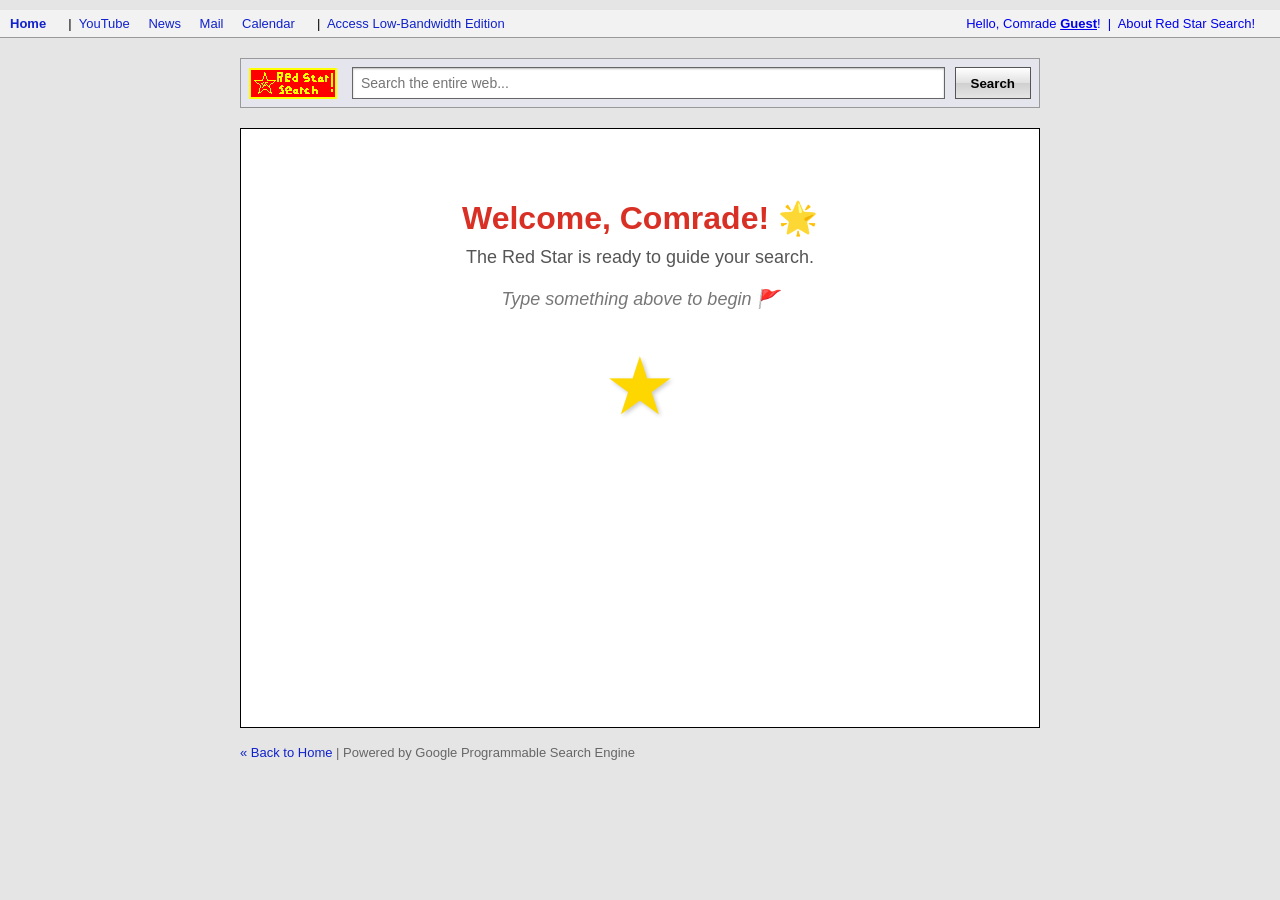
==== results.html @ b52d4800 "Version 1.0 Import Red Star Search codebase  - Imported project structure - Imported Google CSE inte" ====
<!DOCTYPE html>
<html>
<head>
    <meta charset="UTF-8" />
    <title>Glorious Web Search</title>
    <link rel="stylesheet" href="CSS+Js/style.css" />
    <link rel="icon" href="favicon.ico" type="image/x-icon" />
    <link rel="shortcut icon" href="favicon.ico" type="image/x-icon" />    
</head>
<body bgcolor="#e5e5e5">
<div class="topbar">
  <a href="index.html" style="font-weight: bolder;">Home</a>
  &nbsp;|&nbsp;
  <a href="https://www.youtube.com" target="_blank">YouTube</a>
  <a href="https://news.google.com" target="_blank">News</a>
  <a href="https://mail.google.com" target="_blank">Mail</a>
  <a href="https://calendar.google.com" target="_blank">Calendar</a>
  &nbsp;|&nbsp;
  <a href="https://red-star-search.onrender.com" target="_blank">Access Low-Bandwidth Edition</a>
  <span class="topbar-right" style="color:#0000EE">
  Hello, Comrade <span id="usernameDisplay">Guest</span>!
  &nbsp;|&nbsp;
  <a href="about.html">About Red Star Search!</a>
</span>
</div>
<center>
    <!-- Bảng chính bao quanh toàn bộ nội dung 800px -->
    <table width="800" border="0" cellpadding="0" cellspacing="0" style="margin-top: 20px;">
        
        <!-- HÀNG 1: THANH SEARCH XÁM -->
        <tr>
            <td>
                <div class="legacy-search-container">
                    <form action="results.html" method="get" style="margin: 0; padding: 0;">
                        <input type="hidden" name="cx" value="c5ed00b64fd0146ff">
                        <table width="100%" border="0" cellspacing="0" cellpadding="0">
                            <tr>
                                <td width="1" style="padding-right: 15px;">
                                    <a href="index.html">
                                        <img src="imgs/badge.png" border="0" alt="Logo" style="display: block;">
                                    </a>
                                </td>
                                <td>
                                    <input type="text" name="q" class="legacy-input" placeholder="Search the entire web...">
                                </td>
                                <td width="1" style="padding-left: 10px;">
                                    <input type="submit" value="Search" class="legacy-glossy-button">
                                </td>
                            </tr>
                        </table>
                    </form>
                </div>
            </td>
        </tr>

        <!-- HÀNG 2: VIỀN ĐEN KẾT QUẢ -->
        <tr>
            <td style="padding-top: 10px;">
                <div class="results-border-box">
                    <script async src="https://cse.google.com/cse.js?cx=c5ed00b64fd0146ff"></script>
                    <div class="gcse-searchresults-only"></div>
                </div>
            </td>
        </tr>

        <!-- HÀNG 3: FOOTER -->
        <tr>
            <td style="padding-top: 15px; text-align: left;">
                <font face="Arial" size="2" color="#666">
                    <a href="index.html" style="color: #1122cc; text-decoration: none;">« Back to Home</a> | 
                    Powered by Google Programmable Search Engine
                </font>
            </td>
        </tr>
    </table>
</center>

</body>
</html>

<script>
(function () {

  // =========================
  // 👤 USERNAME SYSTEM (LEGACY SAFE)
  // =========================
  function setupUsername() {
    var span = document.getElementById("usernameDisplay");
    if (!span) return;

    var saved = localStorage.getItem("rss_username");
    if (saved) span.innerHTML = saved;

    span.style.cursor = "pointer";
    span.style.textDecoration = "underline";
    span.style.fontWeight = "bold";

    span.onclick = function () {

      var input = document.createElement("input");
      input.type = "text";
      input.value = span.innerHTML;
      input.style.fontSize = "13px";
      input.style.border = "1px solid #666";

      span.parentNode.replaceChild(input, span);
      input.focus();

      function save() {
        var name = input.value.replace(/^\s+|\s+$/g, "") || "Guest";

        localStorage.setItem("rss_username", name);

        var newSpan = document.createElement("span");
        newSpan.id = "usernameDisplay";
        newSpan.innerHTML = name;
        newSpan.style.cursor = "pointer";
        newSpan.style.textDecoration = "underline";
        newSpan.style.fontWeight = "bold";

        input.parentNode.replaceChild(newSpan, input);

        setupUsername(); // reattach
      }

      input.onblur = save;
      input.onkeydown = function (e) {
        if (e.keyCode === 13) save();
      };
    };
  }

  // =========================
  // 🟢 WELCOME
  // =========================
  function showWelcome() {
    var q = new URLSearchParams(window.location.search).get('q');
    var box = document.querySelector('.results-border-box');

    if (!q && box) {
      box.innerHTML =
        '<div class="welcome-container">' +
        '<h1>Welcome, Comrade! 🌟</h1>' +
        '<p>The Red Star is ready to guide your search.</p>' +
        '<p class="hint">Type something above to begin 🚩</p>' +
        '<div class="star-icon">★</div>' +
        '</div>';
    }
  }
  
  // =========================
  // 🟡 STATS FIX
  // =========================
  function fixStats() {
    var el = document.querySelector('.gsc-result-info');
    if (!el) return;

    var text = el.innerText;
    var nums = text.match(/[\d,.]+/g);

    if (nums && nums.length >= 2) {
      el.innerHTML =
        '🌟 <b>Report:</b> ' + nums[0] +
        ' glorious results found for the People in ' +
        nums[nums.length - 1] + ' seconds!';

      el.style.color = "#d93025";
      el.style.fontWeight = "bold";
      el.style.fontFamily = "Arial";
    }
    // Thêm đoạn này vào trong setInterval hiện tại của đồng chí
    document.querySelectorAll('.gsc-imageResult .gs-snippet, .gsc-imageResult .gs-title').forEach(el => {
      el.style.setProperty('color', '#77aaff', 'important',fontWeight = 'bold', fontFamily = 'Arial', 'important');
    });
  }

  // =========================
  // 🔴 PAGINATION STYLE
  // =========================
  function polishRedStar() {
    var boxes = document.querySelectorAll('.gsc-cursor-box');

    for (var i = 0; i < boxes.length; i++) {
      var box = boxes[i];

      if (!box.getAttribute('data-red')) {
        var pages = box.querySelectorAll('.gsc-cursor-page');

        if (pages.length > 0) {
          box.style.fontSize = "20px";
          box.style.fontWeight = "bold";
          box.style.textAlign = "center";

          var start = document.createElement('span');
          start.innerHTML = "R ";
          start.style.color = "#d93025";
          box.insertBefore(start, box.firstChild);

          for (var j = 0; j < pages.length; j++) {
            pages[j].innerHTML = "e";
            pages[j].style.margin = "0 4px";
          }

          var end = document.createElement('span');
          end.innerHTML = " d Star! 🌟";
          end.style.color = "#d93025";
          box.appendChild(end);

          box.setAttribute('data-red', "1");
        }
      }
    }
  }

  // =========================
  // 🚀 INIT (ONE ONLY!)
  // =========================
  window.onload = function () {
    setupUsername();
    showWelcome();
    // Populate search input with query parameter so term remains until changed
    try {
      var qParam = new URLSearchParams(window.location.search).get('q');
      var inp = document.querySelector('input.legacy-input[name="q"]') || document.querySelector('input.legacy-input');
      if (qParam) {
        if (inp) { inp.value = qParam; localStorage.setItem('rss_last_q', qParam); }
      } else {
        var last = localStorage.getItem('rss_last_q');
        if (last && inp && !inp.value) inp.value = last;
      }
      if (inp) {
        var form = inp.form || document.querySelector('form');
        if (form) form.addEventListener('submit', function () { localStorage.setItem('rss_last_q', inp.value || ''); });
      }
    } catch (e) { /* ignore URL parsing issues */ }

    setInterval(fixStats, 400);
    setInterval(polishRedStar, 500);
  };

})();
</script>
---- CSS+Js/style.css ----
*{
  margin:0;
  padding:0;
  box-sizing: border-box;
}

body, input, button, div, span 
{
    font-family:Arial, Helvetica, sans-serif
    }   

html, body {
  height: 100%;
  margin: 0;
}

body {
  background-color: #e5e5e5;
  margin: 0; /* removes default top gap */
}

/* ---------- Search container (less rounded) ---------- */
.search-container {
  display: inline-block;
  background: #e5e5ea;
  border: 1px solid #999;
  padding: 10px;
}

/* ---------- Search input (RECTANGLE STYLE) ---------- */
.search-container input[type="text"] {
  width: 70%;
  padding: 6px;
  border: 1px solid #666;
  font-size: 14px;
  outline: none;
  
  
  /* subtle inset (old style depth) */
  box-shadow: inset 0 1px 2px #bbb;
}


/* ---------- Search button (OLD GLOSSY) ---------- */
.search-container button {
  padding: 6px 12px;
  border: 1px solid #444;
  background: #d0d0d0; /* fallback */
  background: linear-gradient(to bottom, #f8f8f8, #c0c0c0);
  color: black;
  font-size: 14px;
  cursor: pointer;

  /* glossy top shine */
  box-shadow: inset 0 1px 0 #ffffff;
}

/* ---------- Button press effect (IMPORTANT 😎) ---------- */
.search-container button:active {
  background: linear-gradient(to bottom, #c0c0c0, #f8f8f8);
  box-shadow: inset 0 2px 3px #999;
}

/* Keep them on same line */
.search-container form {
  white-space: nowrap;
}

/* Input stays inline */
.search-container input[type="text"] {
  display: inline-block;
  vertical-align: middle;
  width: 70%;
}

/* Button stays inline */
.search-container button {
  display: inline-block;
  vertical-align: middle;
}

body {
  margin: 0;           /* remove default browser spacing */
  padding: 10px 0 0 0; /* small top spacing */
}

/* logo image */
.logo-img {
  display: block;
  margin: 0 auto 10px auto;
}

/* text logo */
.logo-text {
  font-size: 28px;
  color: #cc0000;
  text-align: center;
  margin: 5px 0 10px 0;
  font-weight: bold;

  text-shadow: 
    1px 1px 0 #800000,
    2px 2px 0 #400000;
}


/* Tiêu đề kết quả (Xanh dương) */
.gs-title, .gs-title * {
    color: #1122cc !important;
    text-decoration: underline !important;
    font-size: 18px !important;
    font-family: Arial, Helvetica, sans-serif !important;
    }

/* Đường dẫn URL (Xanh lá) */
.gs-visibleUrl {
    color: #008000 !important;
    font-style: normal !important;
    font-size: 14px !important;
}

/* Đoạn nội dung tóm tắt (Đen) */
.gs-snippet {
    color: #222 !important;
    line-height: 1.4 !important;
    font-size: 14px !important;
}

.gsc-control-cse {
    background-color: transparent !important;
    border: none !important;
    padding: 0 !important;
}


.search-input {
    width: 400px;
    padding: 5px;
    font-size: 16px;
    border: 1px solid #ccc;
}
.search-btn {
    padding: 5px 15px;
    background: #f8f8f8;
    border: 1px solid #bbb;
    cursor: pointer;
}

/* Username display - make it clearly clickable */
#usernameDisplay {
    cursor: pointer;
    text-decoration: underline;
    font-weight: bold;
}

#usernameDisplay:hover {
    background-color: #ffff99;
    padding: 1px 3px;
    border-radius: 2px;
}



.long-search-input {
    flex: 1;
    padding: 8px;
    border: 1px solid #777;
    font-size: 16px;
}

.glossy-search-btn {
    padding: 8px 20px;
    margin-left: 5px;
    border: 1px solid #444;
    font-weight: bold;
    cursor: pointer;
    background: linear-gradient(to bottom, #ffffff 0%, #f1f1f1 50%, #e1e1e1 51%, #f6f6f6 100%);
}

/* 2. Khung viền đen */
.results-border-box {
    border: 1px solid #000 !important;
    background-color: #fff;
    padding: 15px;
    min-height: 500px;
}

/* 3. STYLE CÁC TAB "WEB" VÀ "HÌNH ẢNH" BÊN TRONG GOOGLE */

/* Xóa gạch dưới mặc định của Google */
.gsc-tabsArea {
    border-bottom: 2px solid #000 !important; /* Đường kẻ đen dưới tab */
    margin-bottom: 20px !important;
}

/* Biến các Tab (Web, Hình ảnh) thành nút Glossy */
.gsc-tabHeader {
    border: 1px solid #999 !important;
    padding: 8px 25px !important;
    margin-right: 5px !important;
    font-weight: bold !important;
    color: #000 !important;
    background: linear-gradient(to bottom, #ffffff 0%, #f1f1f1 50%, #e1e1e1 51%, #f6f6f6 100%) !important;
}

/* Khi tab đang được chọn (Active) */
.gsc-tabHeader.gsc-tabhActive {
    border: 1px solid #000 !important;
    border-bottom: 2px solid #fff !important; /* Tạo cảm giác tab đè lên đường kẻ */
    background: #fff !important;
    color: #d93025 !important; /* Chữ đỏ cho tab đang chọn */
}

/* 4. Fix lỗi trắng trang: Ép kết quả hiển thị */
.gsc-results-wrapper-visible {
    display: block !important;
    visibility: visible !important;
}

.gsc-control-cse {
    border: none !important;
    padding: 0 !important;
    width: 100% !important;
}

/* Style tiêu đề kết quả */
.gs-title, .gs-title * {
    color: rgb(16,33,206) !important;
    text-decoration: underline !important;
    font-size: 18px !important;
    font-weight: bold !important;
}



/* 2. Cấu trúc khung 800px căn giữa */
.polished-search-container {
    background-color: #f2f2f2;
    border: 1px solid #ababab;
    padding: 8px;
    width: 800px;
    margin-top: 20px;
    box-sizing: border-box;
    text-align: left;
    
}

.results-border-box {
    border: 1px solid #000;
    background-color: #fff;
    width: 800px;
    margin-top: 10px;
    padding: 10px;
    min-height: 600px;
    text-align: left;
    box-sizing: border-box;
}

/* 3. Style Ô nhập liệu & Nút Glossy */
.inner-input {
    flex: 1;
    height: 30px;
    padding: 0 8px;
    border: 1px solid #7e7e7e;
    font-size: 14px;
}

.inner-button {
    height: 34px;
    padding: 0 15px;
    margin-left: 10px;
    border: 1px solid #555;
    font-weight: bold;
    cursor: pointer;
    background: linear-gradient(to bottom, #ffffff 0%, #e0e0e0 50%, #d0d0d0 51%, #e5e5e5 100%);
}

/* 4. FIX LỖI TRẮNG TRANG (QUAN TRỌNG) */
.gsc-control-cse {
    display: block !important;
    visibility: visible !important;
    width: 100% !important;
    padding: 0 !important;
    border: none !important;
    background: transparent !important;
}

/* 5. Style Tab nội bộ Google */
.gsc-tabsArea {
    border-bottom: 1px solid #000 !important;
}

.gsc-tabHeader {
    padding: 6px 20px !important;
    margin-right: 5px !important;
    border: 1px solid #999 !important;
    font-weight: bold !important;
    background: linear-gradient(to bottom, #ffffff 0%, #f1f1f1 50%, #e1e1e1 51%, #f6f6f6 100%) !important;
}

.gsc-tabHeader.gsc-tabhActive {
    border: 1px solid #000 !important;
    border-bottom: 2px solid #fff !important;
    background: #fff !important;
}

/* Style tiêu đề kết quả */
.gs-title, .gs-title * {
    color: #1122cc !important;
    text-decoration: underline !important;
}

/* Font Arial chuẩn */
body, input, button, div {
    font-family: Arial, Helvetica, sans-serif !important;
}

/* Thanh Search Bar */
.legacy-search-container {
    background-color: rgb(229, 229, 238);
    border: 1px solid rgb(153, 153, 153);
    padding: 8px;
    box-sizing: border-box;
}

/* Ô nhập liệu */
.legacy-input {
    width: 100%;
    height: 32px;
    border: 1px solid #666;
    box-shadow: inset 0 1px 2px #bbb;
    border: 1px solid rgb(102, 102, 102);
    padding: 2px 8px;
    font-size: 14px;
}

/* Nút bấm bóng bẩy */
.legacy-glossy-button {
    height: 32px;
    padding: 0 15px;
    border: 1px solid #555;
    font-weight: bold;
    cursor: pointer;
    background: #e5e5e5;
    background: linear-gradient(to bottom, #ffffff 0%, #e0e0e0 50%, #d0d0d0 51%, #e5e5e5 100%);
}

/* KHUNG VIỀN ĐEN KẾT QUẢ */
.results-border-box {
    border: 1px solid #000;
    background-color: #fff;
    padding: 10px;
    min-height: 600px;
    box-sizing: border-box;
}

/* QUAN TRỌNG: Ép Google CSE luôn rộng 100% bên trong viền đen */
.gsc-control-cse {
    width: 100% !important;
    padding: 0 !important;
    margin: 0 !important;
    border: none !important;
    background: transparent !important;
}

/* Style tab Web/Hình ảnh của Google cho đồng bộ */
.gsc-tabHeader {
    border: 1px solid #ccc !important;
    background: linear-gradient(to bottom, #fff 0%, #eee 100%) !important;
}

.gsc-tabHeader.gsc-tabhActive {
    border: 1px solid #000 !important;
    background: #fff !important;
    font-weight: bold !important;
    color: #d93025 !important; /* Chữ đỏ cho tab đang chọn */
}

/* Container của phần phân trang */
.gsc-cursor-box {
    margin-top: 30px !important;
    padding: 15px !important;
    border-top: 1px solid #ccc !important;
    color: #d93025 !important; /* Màu đỏ chủ đạo */
    font-family: Arial, sans-serif !important;
}

/* Các chữ "e" (tức là các số trang) */
.gsc-cursor-page {
    color: #1122cc !important; /* Màu xanh link cổ điển */
    transition: all 0.2s;
}

/* Chữ "e" của trang hiện tại */
.gsc-cursor-current-page {
    color: #ff0000 !important;
    font-size: 22px !important; /* Làm trang hiện tại to hơn hẳn */
    text-shadow: 1px 1px 2px #ccc;
}

/* Hiệu ứng khi đồng chí di chuột qua các chữ e */
.gsc-cursor-page:hover {
    color: #ff0000 !important;
    background-color: #ffd700 !important; /* Nền vàng ngôi sao */
    border-radius: 4px;
}

.welcome-container {
    text-align: center;
    padding: 60px 20px;
    color: #333;
}

.welcome-container h1 {
    font-family: Arial, sans-serif;
    color: #d93025; /* Màu đỏ nhiệt huyết */
    font-size: 32px;
    margin-bottom: 10px;
    text-shadow: 1px 1px 0px #fff;
}

.welcome-container p {
    font-size: 18px;
    color: #555;
    margin: 5px 0;
}

.welcome-container .hint {
    font-style: italic;
    color: #777;
    margin-top: 20px;
}

.welcome-container .star-icon {
    font-size: 80px;
    color: #ffd700; /* Màu vàng ngôi sao */
    margin-top: 30px;
    text-shadow: 2px 2px 4px #ccc;
    animation: pulse 2s infinite; /* Làm ngôi sao đập nhẹ cho sinh động */
}

@keyframes pulse {
    0% { transform: scale(1); }
    50% { transform: scale(1.1); }
    100% { transform: scale(1); }
}

.gs-title:hover {
    color: #ff0000 !important;
}

.gsc-result {
    margin-bottom: 18px;
}

.topbar {
  width: 100%;
  background: #f2f2f2;
  border-bottom: 1px solid #999;
  padding: 6px 10px;
  font-size: 13px;
  text-align: left;
}

.topbar a {
  color: #1122cc;
  text-decoration: none;
  margin-right: 15px;
}

.topbar a:hover {
  text-decoration: underline;
  color: #ff0000;
}

.topbar-right {
  float: right;
  color: #333;
  cursor: pointer;
}

.info-text {
  margin-top: 15px;
  font-size: 13px;
  color: #555;
  text-align: center;
}

.info-text a {
  color: #1122cc;              /* classic blue link */
  text-decoration: underline;
}

.info-text .tip {
  margin-top: 8px;
  font-style: italic;
  color: #777;
}
.lang-bar {
  margin-top: 10px;
  font-size: 12px;
  color: #666;
  text-align: center;
}

.lang-bar a {
  color: #1122cc;
  text-decoration: underline;
}

.gsc-cursor-page:hover {
  color: red !important;
  background: #ffd700;
  border-radius: 3px;
}
.footer-copyright {
    font-family: Arial, Helvetica, sans-serif;
    font-size: 12px;
    color: #666;
    text-align: center;
    margin-top: 30px;
    padding-bottom: 20px;
    letter-spacing: 0.5px;
}

.topbar-right a {
  color: #0000EE;
  text-decoration: none;
}

.topbar-right a:hover {
  text-decoration: underline;
}

/* Ép màu xanh cho mọi thành phần văn bản trong kết quả hình ảnh */
.gsc-imageResult .gs-title,
.gsc-imageResult .gs-title *,
.gsc-imageResult .gs-snippet,
.gsc-imageResult .gs-snippet * {
    color: 	#77aaff !important;
    text-decoration: none !important;
    font-family: Arial, Helvetica, sans-serif !important;
    font-weight: bold !important;
}

/* Chỉ hiện gạch chân khi di chuột vào */
.gsc-imageResult:hover .gs-title,
.gsc-imageResult:hover .gs-snippet {
    text-decoration: underline !important;
}

/* 1. Style Tiêu đề trong khung xem trước (Preview) */
.gs-previewLink{
    color: #8ab4f8 !important; /* Xanh Light Blue đậm hơn một chút để nổi bật */
    font-size: 20px !important;
    font-weight: bold !important;
    font-family: Arial, sans-serif !important;
    margin-bottom: 10px !important;
}

/* 2. Style Đường dẫn (URL) cho rực rỡ */
.gs-previewUrl{
    color: #32cd32 !important; /* Xanh lá rực rỡ */
    font-size: 14px !important;
    border-bottom: 1px solid #444; /* Thêm đường kẻ dưới để bớt trống */
    padding-bottom: 8px !important;
    display: block !important;
}

/* 3. Style Thông số kỹ thuật (Metadata) */
.gs-previewSize {
    color: #ffffff !important; /* Trắng tinh khiết */
    font-size: 13px !important;
    margin-top: 10px !important;
}



.gs-previewLink:hover {
    text-decoration: underline !important;
}

/* 2. Đường dẫn URL (Sắc nét) */
.gs-previewUrl {
    color: #32cd32 !important; /* Xanh lá Soviet rực rỡ */
    font-size: 15px !important;
    font-family: Arial !important;
    border-bottom: 1px solid #444 !important; /* Đường kẻ phân cách cho bớt trống */
    padding-bottom: 10px !important;
    margin-bottom: 10px !important;
    display: block !important;
}

/* 3. Thông số kích thước (Màu bạc) */
.gs-previewSize {
    color: #cccccc !important; /* Màu xám bạc dễ đọc */
    font-size: 13px !important;
    font-weight: normal !important;
}

/* 4. Mẹo: Thêm "Viền đỏ thiết quân luật" cho khung Preview */
.gs-previewSnippet {
    border: 2px solid #444 !important; /* Viền ngoài cứng cáp */
    border-left: 5px solid #d93025 !important; /* Điểm nhấn đỏ Soviet bên trái */
    background-color: #1a1a1a !important; /* Nền tối sâu để làm nổi bật ảnh */
    padding: 20px !important;
}
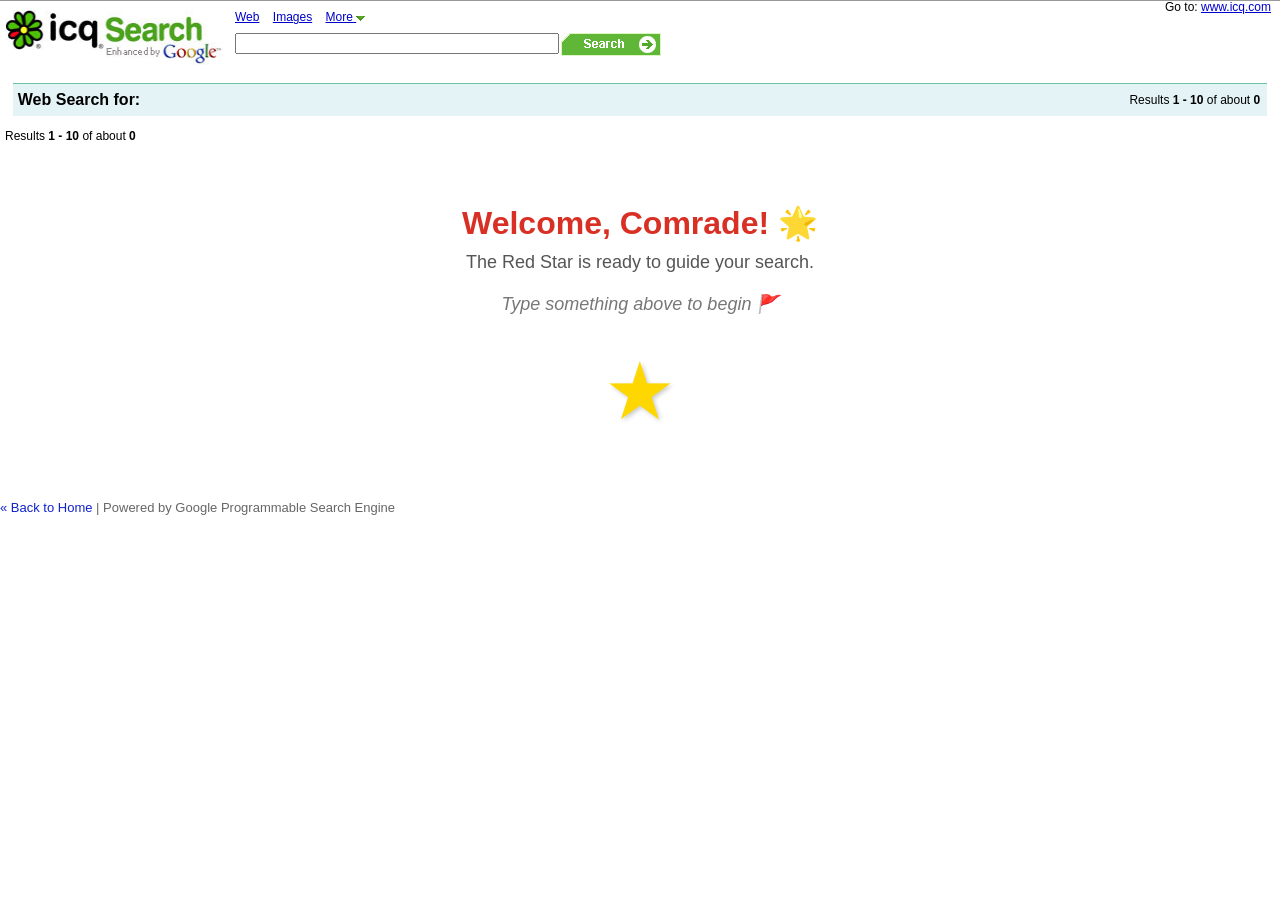
==== commit 514ee78a: "Version 4.0" ====
--- a/results.html
+++ b/results.html
@@ -8,50 +8,314 @@
     <link rel="shortcut icon" href="favicon.ico" type="image/x-icon" />    
 </head>
 <body bgcolor="#e5e5e5">
-<div class="topbar">
-  <a href="index.html" style="font-weight: bolder;">Home</a>
-  &nbsp;|&nbsp;
-  <a href="https://www.youtube.com" target="_blank">YouTube</a>
-  <a href="https://news.google.com" target="_blank">News</a>
-  <a href="https://mail.google.com" target="_blank">Mail</a>
-  <a href="https://calendar.google.com" target="_blank">Calendar</a>
-  &nbsp;|&nbsp;
-  <a href="https://red-star-search.onrender.com" target="_blank">Access Low-Bandwidth Edition</a>
-  <span class="topbar-right" style="color:#0000EE">
-  Hello, Comrade <span id="usernameDisplay">Guest</span>!
-  &nbsp;|&nbsp;
-  <a href="about.html">About Red Star Search!</a>
-</span>
+<div class="gray-top-border">
+
 </div>
 <center>
+<!-- SEARCH HEADER -->
+<table width="100%" border="0" cellspacing="0" cellpadding="0">
+<tr>
+
+<!-- Column 1 -->
+<td width="235" valign="top">
+
+<a href="index.html">
+<img src="imgs/icqsearch_logo2.jpg"
+     width="224"
+     height="55"
+     border="0"
+     align="absmiddle"
+     style="padding-left:5px !important;">
+</a>
+
+</td>
+
+<!-- Column 2 -->
+<td valign="top">
+
+<div class="icq-tabs">
+
+<a href="javascript:void(0)" onclick="changeTab(0)">Web</a>
+
+&nbsp;&nbsp;
+
+<a href="javascript:void(0)" onclick="changeTab(1)">Images</a>
+
+
+
+&nbsp;&nbsp;
+
+<div class="more-menu">
+
+    <a href="javascript:void(0);" onclick="return toggleMore(event);">
+        More
+        <img src="imgs/arrow_mg.gif" border="0">
+    </a>
+
+    <div id="moreDropdown" class="more-dropdown">
+
+        <a href="#">Presentations</a>
+        <a href="#">Documents</a>
+        <a href="#">ICQ.com</a>
+        <a href="#">Translation</a>
+
+    </div>
+
+</div>
+
+</div>
+
+</div>
+
+<div class="search-container">
+
+<form action="results.html" method="get">
+
+<input type="hidden"
+       name="cx"
+       value="c5ed00b64fd0146ff">
+
+<table cellspacing="0" cellpadding="0">
+
+<tr>
+
+<td>
+
+<input
+id="searchBox"
+type="text"
+name="q"
+size="41"
+style="width:324px;height:21px;">
+
+</td>
+
+<td style="padding-left:2px;">
+
+<input
+class="search-img"
+type="image"
+src="imgs/search_butt2.gif"
+width="100"
+height="23">
+
+</td>
+
+</tr>
+
+</table>
+
+</form>
+
+</div>
+
+</td>
+
+<!-- Column 3 -->
+
+<td width="180"
+    valign="top"
+    align="right">
+
+
+<div style="font-size: 12px; position: absolute; right: 0;top:0;">Go to:&nbsp;<a href="https://web.archive.org/web/20070310093437/http://www.icq.com/" class="d1-link" style="color:#0000CE">www.icq.com</a>⠀</div>
+
+</td>
+
+</tr>
+
+</table>
+
+<script>
+function changeTab(tab) {
+
+    var timer = setInterval(function () {
+
+        var tabs = document.querySelectorAll(".gsc-tabHeader");
+
+        if (tabs.length > tab) {
+
+            clearInterval(timer);
+
+            tabs[tab].click();
+
+        }
+
+    }, 100);
+
+}
+
+
+document.addEventListener("click",function(e){
+
+if(!e.target.closest(".more-menu")){
+
+document.getElementById("moreDropdown").style.display="none";
+
+
+}
+
+});
+
+function toggleMore(e){
+
+    if(e){
+        e.preventDefault();
+        e.stopPropagation();
+    }
+
+    var box = document.getElementById("moreDropdown");
+
+    box.style.display =
+        (box.style.display === "block")
+        ? "none"
+        : "block";
+
+    return false;
+}
+
+document.addEventListener("click", function(e){
+
+    if(!e.target.closest(".more-menu")){
+        document.getElementById("moreDropdown").style.display = "none";
+    }
+
+});
+
+
+
+// restore last search
+var inp=document.getElementById("searchBox");
+
+var qParam=new URLSearchParams(location.search).get("q");
+
+if(qParam){
+
+inp.value=qParam;
+
+localStorage.setItem("rss_last_q",qParam);
+
+}else{
+
+inp.value=localStorage.getItem("rss_last_q")||"";
+
+}
+
+// PART 
+
+function updateICQHeader() {
+
+    // keyword
+    if (qParam) {
+        document.getElementById("icqKeyword").textContent = qParam;
+    }
+
+    // wait until Google creates the result info
+    var info = document.querySelector(".gsc-result-info");
+    if (!info) return;
+
+    // Grab every number from the text
+    var nums = info.textContent.match(/[\d,.]+/g);
+
+    if (!nums || nums.length === 0) return;
+
+    // Usually the biggest number is the total results
+    var total = nums[0];
+
+    // page
+    var page = 1;
+
+    var hash = new URLSearchParams(location.hash.substring(1));
+
+    if (hash.has("gsc.page")) {
+        page = parseInt(hash.get("gsc.page"), 10) || 1;
+    }
+
+    var start = (page - 1) * 10 + 1;
+    var end = start + 9;
+
+    document.getElementById("icqStats").innerHTML =
+        "Results <b>" + start + " - " + end +
+        "</b> of about <b>" + total + "</b>";
+  document.getElementById("icqStatsBottom").innerHTML =
+        "Results <b>" + start + " - " + end +
+        "</b> of about <b>" + total + "</b>";
+}
+
+var icqTimer = setInterval(function () {
+
+    if (document.querySelector(".gsc-result-info")) {
+
+        updateICQHeader();
+
+    }
+
+    
+}, 300);
+
+
+function cleanURLs() {
+
+    document.querySelectorAll(".gs-visibleUrl-long").forEach(function(el){
+
+        el.innerHTML = el.innerHTML
+            .replace(/^https?:\/\//i, "")
+            .replace(/^www\./i, "");
+
+    });
+
+}
+
+setInterval(cleanURLs, 300);
+
+
+</script>
+
     <!-- Bảng chính bao quanh toàn bộ nội dung 800px -->
-    <table width="800" border="0" cellpadding="0" cellspacing="0" style="margin-top: 20px;">
+
+    <br>
+<table class="t2">
+
+<tr>
+
+<td class="t2-1">
+
+<div class="t2-1-1">
+
+Web Search for:
+<b id="icqKeyword"></b>
+
+</div>
+
+</td>
+
+<td class="t2-2">
+
+<div id="icqStats">
+
+Results
+<b>1 - 10</b>
+of about
+<b>0</b>
+
+</div>
+
+</td>
+
+</tr>
+
+</table>
+
+
+</center>
+<div class="more_sp3">
+    <div id="icqStatsBottom">
+        Results <b>1 - 10</b> of about <b>0</b>
+    </div>
+</div>
+
         
-        <!-- HÀNG 1: THANH SEARCH XÁM -->
-        <tr>
-            <td>
-                <div class="legacy-search-container">
-                    <form action="results.html" method="get" style="margin: 0; padding: 0;">
-                        <input type="hidden" name="cx" value="c5ed00b64fd0146ff">
-                        <table width="100%" border="0" cellspacing="0" cellpadding="0">
-                            <tr>
-                                <td width="1" style="padding-right: 15px;">
-                                    <a href="index.html">
-                                        <img src="imgs/badge.png" border="0" alt="Logo" style="display: block;">
-                                    </a>
-                                </td>
-                                <td>
-                                    <input type="text" name="q" class="legacy-input" placeholder="Search the entire web...">
-                                </td>
-                                <td width="1" style="padding-left: 10px;">
-                                    <input type="submit" value="Search" class="legacy-glossy-button">
-                                </td>
-                            </tr>
-                        </table>
-                    </form>
-                </div>
-            </td>
-        </tr>
+
 
         <!-- HÀNG 2: VIỀN ĐEN KẾT QUẢ -->
         <tr>
@@ -73,7 +337,6 @@
             </td>
         </tr>
     </table>
-</center>
 
 </body>
 </html>
--- a/CSS+Js/style.css
+++ b/CSS+Js/style.css
@@ -1,45 +1,254 @@
-*{
-  margin:0;
-  padding:0;
+* {
+  margin: 0;
+  padding: 0;
   box-sizing: border-box;
 }
 
-body, input, button, div, span 
-{
-    font-family:Arial, Helvetica, sans-serif
-    }   
-
-html, body {
+body,
+input,
+button,
+div,
+span {
+  font-family: Arial, Helvetica, sans-serif;
+}
+
+html,
+body {
   height: 100%;
   margin: 0;
 }
 
 body {
-  background-color: #e5e5e5;
+  background-color: #ffffff;
   margin: 0; /* removes default top gap */
 }
-
-/* ---------- Search container (less rounded) ---------- */
-.search-container {
-  display: inline-block;
-  background: #e5e5ea;
-  border: 1px solid #999;
-  padding: 10px;
-}
-
-/* ---------- Search input (RECTANGLE STYLE) ---------- */
-.search-container input[type="text"] {
-  width: 70%;
-  padding: 6px;
-  border: 1px solid #666;
-  font-size: 14px;
-  outline: none;
-  
-  
-  /* subtle inset (old style depth) */
-  box-shadow: inset 0 1px 2px #bbb;
-}
-
+.gray-top-border {
+  border-top: 1px solid rgb(153, 153, 153);
+  position: absolute;
+  width: 100%;
+  height: 0;
+  top: 0;
+}
+
+.d3-1 {
+  position: relative;
+  height: 20px;
+  text-align: left;
+  font-size: 13px;
+  display: flex;
+  gap: 10px;
+  color: rgb(0, 0, 204);
+}
+
+.icq-tabs{
+
+font-size:12px;
+margin-bottom:8px;
+
+}
+
+.icq-tabs a{
+
+color:rgb(0,0,204);
+
+text-decoration:underline;
+
+}
+
+.more-menu{
+
+display:inline-block;
+
+position:relative;
+
+}
+
+.more-dropdown{
+
+display:none;
+
+position:absolute;
+
+top:18px;
+
+left:0;
+
+
+
+background:white;
+
+border:1px solid rgb(153,179,230);
+
+z-index:999;
+
+}
+
+.more-dropdown a{
+
+display:block;
+
+padding:4px 8px;
+
+text-decoration:none;
+
+color:rgb(64,64,217);
+
+font-size:12px;
+
+}
+
+
+.more-dropdown a:hover{
+
+    background:rgb(172,227,119);
+    color:#0000CC;
+
+}
+
+.goto-box{
+
+font-size:12px;
+
+padding-top:2px;
+
+white-space:nowrap;
+
+}
+
+.search-img{
+
+position:relative;
+
+top:1px;      /* ← 1px sag like the original */
+
+display:block;
+
+}
+
+.gsc-result-info {
+    display: none !important;
+}
+
+.t2{
+
+width:98%;
+height:28px;
+
+margin:0;
+padding:0;
+
+border-top:1px solid #6dc4a2;
+
+background:#e4f3f6;
+
+font-size:12px;
+
+}
+
+.t2-1{
+
+width:66%;
+text-align:left;
+
+}
+
+.t2-1-1{
+
+margin-left:3px;
+
+font-size:16px;
+
+font-weight:bold;
+
+}
+
+.t2-2{
+
+text-align:right;
+
+padding-right:5px;
+
+font-size:12px;
+
+line-height:28px;
+
+}
+
+/* Hide Google's built-in tabs */
+.gsc-tabsArea {
+    display: none !important;
+}
+
+/* Hide Google's result information */
+.gsc-result-info-container {
+    display: none !important;
+}
+
+/* Hide the "Sort by" menu */
+.gsc-orderby-container {
+    display: none !important;
+}
+
+/* Hide the whole row containing them */
+.gsc-above-wrapper-area,
+.gsc-above-wrapper-area-container {
+    display: none !important;
+}
+
+.gsc-above-wrapper-area {
+    display: none !important;
+    height: 0 !important;
+    margin: 0 !important;
+    padding: 0 !important;
+    overflow: hidden !important;
+}
+
+.search-button {
+  padding: 0;
+  margin: 0;
+  border: none;
+  background: transparent;
+  cursor: pointer;
+  width: 100px;
+  height: 23px;
+}
+
+.search-button img {
+  display: block;
+  width: 100px;
+  height: 23px;
+  border: 0;
+}
+
+a.d1-link:link,
+a.d1-link:hover,
+a.d1-link:visited {
+  font-size: 12px;
+}
+
+
+.search-button {
+  padding: 0;
+  margin: 0;
+  border: none;
+  background: transparent;
+  cursor: pointer;
+  width: 100px;
+  height: 23px;
+}
+
+.search-button img {
+  display: block;
+  width: 100px;
+  height: 23px;
+  border: 0;
+}
+
+a.d1-link:link,
+a.d1-link:hover,
+a.d1-link:visited {
+  font-size: 12px;
+}
 
 /* ---------- Search button (OLD GLOSSY) ---------- */
 .search-container button {
@@ -73,14 +282,41 @@
   width: 70%;
 }
 
+.d4 {
+  position: relative;
+  top: 100px;
+  height: 40px;
+  width: 610px;
+  font-size: 12px;
+  color: #0000ce;
+}
+
 /* Button stays inline */
 .search-container button {
   display: inline-block;
   vertical-align: middle;
 }
 
+/* ---- Legacy image-button: nudge and clip ---- */
+.search-container td.button-td {
+  /* keep the left padding but crop vertical overflow so image appears "clipped" */
+  padding-left: 12px;
+  overflow: hidden;
+  height: 21px; /* match the text input height (21px in markup) */
+  vertical-align: middle;
+}
+
+.search-container input.search-img {
+  position: relative;
+  top: 1px; /* 1px lower to match the 2007 ICQ look */
+  display: block;
+  width: 100px;
+  height: 23px;
+  border: 0;
+}
+
 body {
-  margin: 0;           /* remove default browser spacing */
+  margin: 0; /* remove default browser spacing */
   padding: 10px 0 0 0; /* small top spacing */
 }
 
@@ -98,359 +334,281 @@
   margin: 5px 0 10px 0;
   font-weight: bold;
 
-  text-shadow: 
+  text-shadow:
     1px 1px 0 #800000,
     2px 2px 0 #400000;
 }
-
-
-/* Tiêu đề kết quả (Xanh dương) */
-.gs-title, .gs-title * {
-    color: #1122cc !important;
-    text-decoration: underline !important;
-    font-size: 18px !important;
-    font-family: Arial, Helvetica, sans-serif !important;
-    }
-
-/* Đường dẫn URL (Xanh lá) */
-.gs-visibleUrl {
-    color: #008000 !important;
-    font-style: normal !important;
-    font-size: 14px !important;
-}
-
-/* Đoạn nội dung tóm tắt (Đen) */
-.gs-snippet {
-    color: #222 !important;
-    line-height: 1.4 !important;
-    font-size: 14px !important;
-}
-
-.gsc-control-cse {
-    background-color: transparent !important;
-    border: none !important;
-    padding: 0 !important;
-}
-
-
-.search-input {
-    width: 400px;
-    padding: 5px;
-    font-size: 16px;
-    border: 1px solid #ccc;
-}
-.search-btn {
-    padding: 5px 15px;
-    background: #f8f8f8;
-    border: 1px solid #bbb;
-    cursor: pointer;
-}
-
-/* Username display - make it clearly clickable */
-#usernameDisplay {
-    cursor: pointer;
-    text-decoration: underline;
-    font-weight: bold;
-}
-
-#usernameDisplay:hover {
-    background-color: #ffff99;
-    padding: 1px 3px;
-    border-radius: 2px;
-}
-
-
-
-.long-search-input {
-    flex: 1;
-    padding: 8px;
-    border: 1px solid #777;
-    font-size: 16px;
-}
-
-.glossy-search-btn {
-    padding: 8px 20px;
-    margin-left: 5px;
-    border: 1px solid #444;
-    font-weight: bold;
-    cursor: pointer;
-    background: linear-gradient(to bottom, #ffffff 0%, #f1f1f1 50%, #e1e1e1 51%, #f6f6f6 100%);
-}
-
-/* 2. Khung viền đen */
-.results-border-box {
-    border: 1px solid #000 !important;
-    background-color: #fff;
-    padding: 15px;
-    min-height: 500px;
-}
-
-/* 3. STYLE CÁC TAB "WEB" VÀ "HÌNH ẢNH" BÊN TRONG GOOGLE */
-
-/* Xóa gạch dưới mặc định của Google */
-.gsc-tabsArea {
-    border-bottom: 2px solid #000 !important; /* Đường kẻ đen dưới tab */
-    margin-bottom: 20px !important;
-}
-
-/* Biến các Tab (Web, Hình ảnh) thành nút Glossy */
-.gsc-tabHeader {
-    border: 1px solid #999 !important;
-    padding: 8px 25px !important;
-    margin-right: 5px !important;
-    font-weight: bold !important;
-    color: #000 !important;
-    background: linear-gradient(to bottom, #ffffff 0%, #f1f1f1 50%, #e1e1e1 51%, #f6f6f6 100%) !important;
-}
-
-/* Khi tab đang được chọn (Active) */
-.gsc-tabHeader.gsc-tabhActive {
-    border: 1px solid #000 !important;
-    border-bottom: 2px solid #fff !important; /* Tạo cảm giác tab đè lên đường kẻ */
-    background: #fff !important;
-    color: #d93025 !important; /* Chữ đỏ cho tab đang chọn */
-}
-
-/* 4. Fix lỗi trắng trang: Ép kết quả hiển thị */
-.gsc-results-wrapper-visible {
-    display: block !important;
-    visibility: visible !important;
-}
-
-.gsc-control-cse {
-    border: none !important;
-    padding: 0 !important;
-    width: 100% !important;
-}
-
-/* Style tiêu đề kết quả */
-.gs-title, .gs-title * {
-    color: rgb(16,33,206) !important;
-    text-decoration: underline !important;
-    font-size: 18px !important;
-    font-weight: bold !important;
-}
-
-
-
-/* 2. Cấu trúc khung 800px căn giữa */
-.polished-search-container {
-    background-color: #f2f2f2;
-    border: 1px solid #ababab;
-    padding: 8px;
-    width: 800px;
-    margin-top: 20px;
-    box-sizing: border-box;
-    text-align: left;
-    
-}
-
-.results-border-box {
-    border: 1px solid #000;
-    background-color: #fff;
-    width: 800px;
-    margin-top: 10px;
-    padding: 10px;
-    min-height: 600px;
-    text-align: left;
-    box-sizing: border-box;
-}
-
-/* 3. Style Ô nhập liệu & Nút Glossy */
-.inner-input {
-    flex: 1;
-    height: 30px;
-    padding: 0 8px;
-    border: 1px solid #7e7e7e;
-    font-size: 14px;
-}
-
-.inner-button {
-    height: 34px;
-    padding: 0 15px;
-    margin-left: 10px;
-    border: 1px solid #555;
-    font-weight: bold;
-    cursor: pointer;
-    background: linear-gradient(to bottom, #ffffff 0%, #e0e0e0 50%, #d0d0d0 51%, #e5e5e5 100%);
-}
-
-/* 4. FIX LỖI TRẮNG TRANG (QUAN TRỌNG) */
-.gsc-control-cse {
-    display: block !important;
-    visibility: visible !important;
-    width: 100% !important;
-    padding: 0 !important;
-    border: none !important;
-    background: transparent !important;
-}
-
-/* 5. Style Tab nội bộ Google */
-.gsc-tabsArea {
-    border-bottom: 1px solid #000 !important;
-}
-
-.gsc-tabHeader {
-    padding: 6px 20px !important;
-    margin-right: 5px !important;
-    border: 1px solid #999 !important;
-    font-weight: bold !important;
-    background: linear-gradient(to bottom, #ffffff 0%, #f1f1f1 50%, #e1e1e1 51%, #f6f6f6 100%) !important;
-}
-
-.gsc-tabHeader.gsc-tabhActive {
-    border: 1px solid #000 !important;
-    border-bottom: 2px solid #fff !important;
-    background: #fff !important;
-}
-
-/* Style tiêu đề kết quả */
-.gs-title, .gs-title * {
-    color: #1122cc !important;
-    text-decoration: underline !important;
-}
-
-/* Font Arial chuẩn */
-body, input, button, div {
-    font-family: Arial, Helvetica, sans-serif !important;
-}
-
-/* Thanh Search Bar */
-.legacy-search-container {
-    background-color: rgb(229, 229, 238);
-    border: 1px solid rgb(153, 153, 153);
-    padding: 8px;
-    box-sizing: border-box;
-}
-
-/* Ô nhập liệu */
-.legacy-input {
-    width: 100%;
-    height: 32px;
-    border: 1px solid #666;
-    box-shadow: inset 0 1px 2px #bbb;
-    border: 1px solid rgb(102, 102, 102);
-    padding: 2px 8px;
-    font-size: 14px;
-}
-
-/* Nút bấm bóng bẩy */
-.legacy-glossy-button {
-    height: 32px;
-    padding: 0 15px;
-    border: 1px solid #555;
-    font-weight: bold;
-    cursor: pointer;
-    background: #e5e5e5;
-    background: linear-gradient(to bottom, #ffffff 0%, #e0e0e0 50%, #d0d0d0 51%, #e5e5e5 100%);
-}
-
-/* KHUNG VIỀN ĐEN KẾT QUẢ */
-.results-border-box {
-    border: 1px solid #000;
-    background-color: #fff;
-    padding: 10px;
-    min-height: 600px;
-    box-sizing: border-box;
-}
-
-/* QUAN TRỌNG: Ép Google CSE luôn rộng 100% bên trong viền đen */
-.gsc-control-cse {
-    width: 100% !important;
-    padding: 0 !important;
-    margin: 0 !important;
-    border: none !important;
-    background: transparent !important;
-}
-
-/* Style tab Web/Hình ảnh của Google cho đồng bộ */
-.gsc-tabHeader {
-    border: 1px solid #ccc !important;
-    background: linear-gradient(to bottom, #fff 0%, #eee 100%) !important;
-}
-
-.gsc-tabHeader.gsc-tabhActive {
-    border: 1px solid #000 !important;
-    background: #fff !important;
-    font-weight: bold !important;
-    color: #d93025 !important; /* Chữ đỏ cho tab đang chọn */
-}
-
-/* Container của phần phân trang */
-.gsc-cursor-box {
-    margin-top: 30px !important;
-    padding: 15px !important;
-    border-top: 1px solid #ccc !important;
-    color: #d93025 !important; /* Màu đỏ chủ đạo */
-    font-family: Arial, sans-serif !important;
-}
-
-/* Các chữ "e" (tức là các số trang) */
-.gsc-cursor-page {
-    color: #1122cc !important; /* Màu xanh link cổ điển */
-    transition: all 0.2s;
-}
-
-/* Chữ "e" của trang hiện tại */
-.gsc-cursor-current-page {
-    color: #ff0000 !important;
-    font-size: 22px !important; /* Làm trang hiện tại to hơn hẳn */
-    text-shadow: 1px 1px 2px #ccc;
-}
-
-/* Hiệu ứng khi đồng chí di chuột qua các chữ e */
-.gsc-cursor-page:hover {
-    color: #ff0000 !important;
-    background-color: #ffd700 !important; /* Nền vàng ngôi sao */
-    border-radius: 4px;
+.gs-title,
+.gs-title *{
+    color:#0000CC !important;
+    font-family:Arial,sans-serif !important;
+    font-size:16px !important;
+    font-weight:normal !important;
+    text-decoration:underline !important;
+    line-height:20px;
+}
+
+.gs-snippet{
+    display:block !important;
+
+    color:#000 !important;
+
+    font-family:Arial,sans-serif !important;
+    font-size:12px !important;
+
+    line-height:16px !important;
+
+    margin-top:4px !important;
+    margin-bottom:3px !important;
+}
+
+.gs-visibleUrl,
+.gs-visibleUrl-long{
+    display:block !important;
+
+    color:#008000 !important;
+
+    font-family:Arial,sans-serif !important;
+    font-size:12px !important;
+
+    text-decoration:none !important;
+
+    margin-top:2px !important;
+}
+
+.gs-richsnippet-box,
+.gs-snippet-info,
+.gs-snippet-metadata,
+.gs-visibleUrl-breadcrumb,
+.gs-per-result-labels{
+    display:none !important;
+}
+
+.gs-bidi-start-align.gs-visibleUrl.gs-visibleUrl-short{
+    display:none !important;
+}
+
+
+.gsc-table-result,
+.gsc-table-cell-snippet-close,
+.gsc-table-cell-thumbnail{
+    display:block !important;
+    width:auto !important;
+    float:none !important;
+}
+
+.gsc-table-cell-thumbnail{
+    display:none !important;
+}
+
+.gsc-url-top{
+    display:none !important;
+}
+
+.gsc-url-bottom{
+    display:block !important;
+    margin-top:2px !important;
+}
+
+.gs-webResult,
+.gs-result{
+    margin:0 !important;
+    padding:13px 0 !important;
+    text-align:left !important;
+}
+
+.gsc-table-cell-snippet-close{
+    padding:0 !important;
+    margin:0 !important;
+}
+
+.gsc-thumbnail-inside{
+    margin:0 !important;
+    padding:0 !important;
+}
+
+.gsc-thumbnail{
+    display:none !important;
+}
+
+.gs-snippet{
+    margin:2px 0 !important;
+    padding:0 !important;
+}
+
+.gsc-url-bottom .gs-visibleUrl-long{
+    display:block !important;
+
+    color:#008000 !important;
+
+    font-size:12px !important;
+
+    margin-top:2px !important;
+}
+
+/* Entire result */
+.gs-webResult,
+.gsc-result{
+    margin:0 !important;
+    padding:6px 0 !important;
+}
+
+/* Main container */
+.gsc-table-result{
+    margin:0 !important;
+    padding:0 !important;
+}
+
+/* Snippet container */
+.gsc-table-cell-snippet-close{
+    margin:0 !important;
+    padding:0 !important;
+}
+
+/* Top title block */
+.gsc-thumbnail-inside{
+    margin:0 0 2px 0 !important;
+    padding:0 !important;
+}
+
+/* Snippet */
+.gs-snippet{
+    margin:2px 0 !important;
+    padding:0 !important;
+    line-height:16px !important;
+}
+
+/* Bottom URL */
+.gsc-url-bottom{
+    margin:2px 0 0 0 !important;
+    padding:0 !important;
+}
+
+/* Each result */
+.gs-webResult{
+    margin:0 0 8px 0 !important;      /* small gap between results */
+    padding:0 0 4px 8px !important;   /* small left indent like ICQ */
+}
+
+/* Remove spacing from every wrapper */
+.gsc-table-result,
+.gsc-table-cell-snippet-close,
+.gsc-thumbnail-inside{
+    margin:0 !important;
+    padding:0 !important;
+    line-height:normal !important;
+}
+
+/* Title */
+.gs-title{
+    margin:0 !important;
+    padding:0 !important;
+    line-height:18px !important;
+}
+
+/* Snippet */
+.gs-snippet{
+    margin:0 !important;
+    padding:0 !important;
+    line-height:16px !important;
+}
+
+/* URL */
+.gsc-url-bottom{
+    margin:0 !important;
+    padding:0 !important;
+    line-height:16px !important;
+}
+
+/* Entire result */
+.gsc-webResult,
+.gs-webResult,
+.gsc-result{
+    margin:0 !important;
+    padding:0 !important;
+    min-height:0 !important;
+}
+
+/* Container between results */
+.gsc-expansionArea > div{
+    margin:0 !important;
+    padding:0 !important;
+}
+
+/* Add ONLY the spacing you want */
+.gsc-webResult{
+    padding:0 0 6px 8px !important;   /* 8px left, 6px below */
+}
+
+.gsc-webResult,
+.gs-webResult{
+    padding-left:5px !important;
+}
+
+.more_sp3{
+    width:100%;
+    padding-top:12px;
+    padding-left:5px;
+    box-sizing:border-box;
+    font-family:Arial, sans-serif;
+    font-size:12px;
+    color:#000;
+}
+
+#icqStatsBottom{
+    margin:0;
+    padding:0;
+    line-height:16px;
 }
 
 .welcome-container {
-    text-align: center;
-    padding: 60px 20px;
-    color: #333;
+  text-align: center;
+  padding: 60px 20px;
+  color: #333;
 }
 
 .welcome-container h1 {
-    font-family: Arial, sans-serif;
-    color: #d93025; /* Màu đỏ nhiệt huyết */
-    font-size: 32px;
-    margin-bottom: 10px;
-    text-shadow: 1px 1px 0px #fff;
+  font-family: Arial, sans-serif;
+  color: #d93025; /* Màu đỏ nhiệt huyết */
+  font-size: 32px;
+  margin-bottom: 10px;
+  text-shadow: 1px 1px 0px #fff;
 }
 
 .welcome-container p {
-    font-size: 18px;
-    color: #555;
-    margin: 5px 0;
+  font-size: 18px;
+  color: #555;
+  margin: 5px 0;
 }
 
 .welcome-container .hint {
-    font-style: italic;
-    color: #777;
-    margin-top: 20px;
+  font-style: italic;
+  color: #777;
+  margin-top: 20px;
 }
 
 .welcome-container .star-icon {
-    font-size: 80px;
-    color: #ffd700; /* Màu vàng ngôi sao */
-    margin-top: 30px;
-    text-shadow: 2px 2px 4px #ccc;
-    animation: pulse 2s infinite; /* Làm ngôi sao đập nhẹ cho sinh động */
+  font-size: 80px;
+  color: #ffd700; /* Màu vàng ngôi sao */
+  margin-top: 30px;
+  text-shadow: 2px 2px 4px #ccc;
+  animation: pulse 2s infinite; /* Làm ngôi sao đập nhẹ cho sinh động */
 }
 
 @keyframes pulse {
-    0% { transform: scale(1); }
-    50% { transform: scale(1.1); }
-    100% { transform: scale(1); }
-}
-
-.gs-title:hover {
-    color: #ff0000 !important;
+  0% {
+    transform: scale(1);
+  }
+  50% {
+    transform: scale(1.1);
+  }
+  100% {
+    transform: scale(1);
+  }
 }
 
 .gsc-result {
-    margin-bottom: 18px;
+  margin-bottom: 18px;
 }
 
 .topbar {
@@ -487,7 +645,7 @@
 }
 
 .info-text a {
-  color: #1122cc;              /* classic blue link */
+  color: #1122cc; /* classic blue link */
   text-decoration: underline;
 }
 
@@ -514,17 +672,17 @@
   border-radius: 3px;
 }
 .footer-copyright {
-    font-family: Arial, Helvetica, sans-serif;
-    font-size: 12px;
-    color: #666;
-    text-align: center;
-    margin-top: 30px;
-    padding-bottom: 20px;
-    letter-spacing: 0.5px;
+  font-family: Arial, Helvetica, sans-serif;
+  font-size: 12px;
+  color: #666;
+  text-align: center;
+  margin-top: 30px;
+  padding-bottom: 20px;
+  letter-spacing: 0.5px;
 }
 
 .topbar-right a {
-  color: #0000EE;
+  color: #0000ee;
   text-decoration: none;
 }
 
@@ -537,71 +695,69 @@
 .gsc-imageResult .gs-title *,
 .gsc-imageResult .gs-snippet,
 .gsc-imageResult .gs-snippet * {
-    color: 	#77aaff !important;
-    text-decoration: none !important;
-    font-family: Arial, Helvetica, sans-serif !important;
-    font-weight: bold !important;
+  color: #77aaff !important;
+  text-decoration: none !important;
+  font-family: Arial, Helvetica, sans-serif !important;
+  font-weight: bold !important;
 }
 
 /* Chỉ hiện gạch chân khi di chuột vào */
 .gsc-imageResult:hover .gs-title,
 .gsc-imageResult:hover .gs-snippet {
-    text-decoration: underline !important;
+  text-decoration: underline !important;
 }
 
 /* 1. Style Tiêu đề trong khung xem trước (Preview) */
-.gs-previewLink{
-    color: #8ab4f8 !important; /* Xanh Light Blue đậm hơn một chút để nổi bật */
-    font-size: 20px !important;
-    font-weight: bold !important;
-    font-family: Arial, sans-serif !important;
-    margin-bottom: 10px !important;
+.gs-previewLink {
+  color: #8ab4f8 !important; /* Xanh Light Blue đậm hơn một chút để nổi bật */
+  font-size: 20px !important;
+  font-weight: bold !important;
+  font-family: Arial, sans-serif !important;
+  margin-bottom: 10px !important;
 }
 
 /* 2. Style Đường dẫn (URL) cho rực rỡ */
-.gs-previewUrl{
-    color: #32cd32 !important; /* Xanh lá rực rỡ */
-    font-size: 14px !important;
-    border-bottom: 1px solid #444; /* Thêm đường kẻ dưới để bớt trống */
-    padding-bottom: 8px !important;
-    display: block !important;
+.gs-previewUrl {
+  color: #32cd32 !important; /* Xanh lá rực rỡ */
+  font-size: 14px !important;
+  border-bottom: 1px solid #444; /* Thêm đường kẻ dưới để bớt trống */
+  padding-bottom: 8px !important;
+  display: block !important;
 }
 
 /* 3. Style Thông số kỹ thuật (Metadata) */
 .gs-previewSize {
-    color: #ffffff !important; /* Trắng tinh khiết */
-    font-size: 13px !important;
-    margin-top: 10px !important;
-}
-
-
+  color: #ffffff !important; /* Trắng tinh khiết */
+  font-size: 13px !important;
+  margin-top: 10px !important;
+}
 
 .gs-previewLink:hover {
-    text-decoration: underline !important;
+  text-decoration: underline !important;
 }
 
 /* 2. Đường dẫn URL (Sắc nét) */
 .gs-previewUrl {
-    color: #32cd32 !important; /* Xanh lá Soviet rực rỡ */
-    font-size: 15px !important;
-    font-family: Arial !important;
-    border-bottom: 1px solid #444 !important; /* Đường kẻ phân cách cho bớt trống */
-    padding-bottom: 10px !important;
-    margin-bottom: 10px !important;
-    display: block !important;
+  color: #32cd32 !important; /* Xanh lá Soviet rực rỡ */
+  font-size: 15px !important;
+  font-family: Arial !important;
+  border-bottom: 1px solid #444 !important; /* Đường kẻ phân cách cho bớt trống */
+  padding-bottom: 10px !important;
+  margin-bottom: 10px !important;
+  display: block !important;
 }
 
 /* 3. Thông số kích thước (Màu bạc) */
 .gs-previewSize {
-    color: #cccccc !important; /* Màu xám bạc dễ đọc */
-    font-size: 13px !important;
-    font-weight: normal !important;
+  color: #cccccc !important; /* Màu xám bạc dễ đọc */
+  font-size: 13px !important;
+  font-weight: normal !important;
 }
 
 /* 4. Mẹo: Thêm "Viền đỏ thiết quân luật" cho khung Preview */
 .gs-previewSnippet {
-    border: 2px solid #444 !important; /* Viền ngoài cứng cáp */
-    border-left: 5px solid #d93025 !important; /* Điểm nhấn đỏ Soviet bên trái */
-    background-color: #1a1a1a !important; /* Nền tối sâu để làm nổi bật ảnh */
-    padding: 20px !important;
-}
+  border: 2px solid #444 !important; /* Viền ngoài cứng cáp */
+  border-left: 5px solid #d93025 !important; /* Điểm nhấn đỏ Soviet bên trái */
+  background-color: #1a1a1a !important; /* Nền tối sâu để làm nổi bật ảnh */
+  padding: 20px !important;
+}
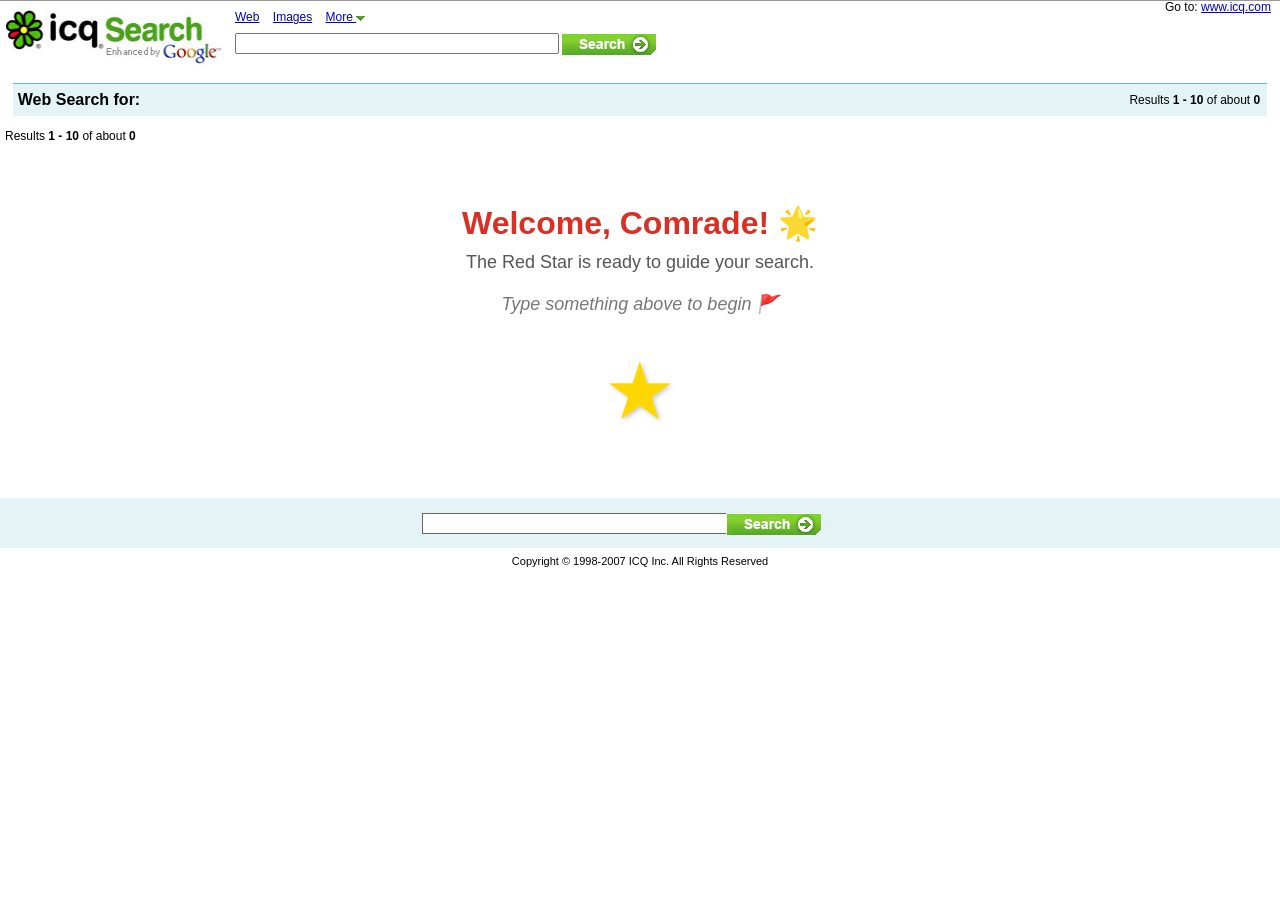
==== commit f184cbfa: "Version 5.0" ====
--- a/results.html
+++ b/results.html
@@ -95,7 +95,7 @@
 <input
 class="search-img"
 type="image"
-src="imgs/search_butt2.gif"
+src="imgs/buttonsearch2.png"
 width="100"
 height="23">
 
@@ -268,6 +268,24 @@
 
 setInterval(cleanURLs, 300);
 
+function hideGoogleBranding(){
+
+    document.querySelectorAll(
+        ".gcsc-find-more-on-google," +
+        ".gcsc-branding," +
+        ".gcsc-branding-clickable," +
+        ".gcsc-branding-text," +
+        ".gcsc-branding-img," +
+        ".gcsc-branding-img-noclear"
+    ).forEach(function(el){
+
+        el.style.display = "none";
+
+    });
+
+}
+
+setInterval(hideGoogleBranding,300);
 
 </script>
 
@@ -328,15 +346,60 @@
         </tr>
 
         <!-- HÀNG 3: FOOTER -->
-        <tr>
-            <td style="padding-top: 15px; text-align: left;">
-                <font face="Arial" size="2" color="#666">
-                    <a href="index.html" style="color: #1122cc; text-decoration: none;">« Back to Home</a> | 
-                    Powered by Google Programmable Search Engine
-                </font>
-            </td>
-        </tr>
+        
     </table>
+<table class="t3-2" cellpadding="0" cellspacing="0">
+<tr>
+
+    <td class="t3-2-1">&nbsp;</td>
+
+    <td>
+
+        <form id="searchForm" action="results.html" method="GET">
+
+            <input type="hidden" name="cx" value="c5ed00b64fd0146ff">
+
+            <table cellpadding="0" cellspacing="0">
+            <tr>
+
+                <td>
+
+                    <input
+                        id="searchBox"
+                        type="text"
+                        name="q"
+                        size="41"
+                        maxlength="100"
+                        class="legacy-search-input">
+
+                </td>
+
+                <td style="transform: translateX(-20px);">
+
+                    <input
+                        class="search-img"
+                        type="image"
+                        src="imgs/buttonsearch2.png"
+                        width="100"
+                        height="23">
+
+                </td>
+
+            </tr>
+            </table>
+
+        </form>
+
+    </td>
+
+    <td class="t3-2-2">&nbsp;</td>
+
+</tr>
+</table>
+
+<center><div class="copyr">Copyright © 1998-2007 ICQ Inc. All Rights Reserved</div></center>
+
+<br>
 
 </body>
 </html>
@@ -440,40 +503,71 @@
   // =========================
   // 🔴 PAGINATION STYLE
   // =========================
-  function polishRedStar() {
-    var boxes = document.querySelectorAll('.gsc-cursor-box');
-
-    for (var i = 0; i < boxes.length; i++) {
-      var box = boxes[i];
-
-      if (!box.getAttribute('data-red')) {
-        var pages = box.querySelectorAll('.gsc-cursor-page');
-
-        if (pages.length > 0) {
-          box.style.fontSize = "20px";
-          box.style.fontWeight = "bold";
-          box.style.textAlign = "center";
-
-          var start = document.createElement('span');
-          start.innerHTML = "R ";
-          start.style.color = "#d93025";
-          box.insertBefore(start, box.firstChild);
-
-          for (var j = 0; j < pages.length; j++) {
-            pages[j].innerHTML = "e";
-            pages[j].style.margin = "0 4px";
+function polishICQPagination(){
+
+    document.querySelectorAll(".gsc-cursor-box").forEach(function(box){
+
+        if(box.dataset.icqDone) return;
+
+        box.dataset.icqDone = "1";
+
+        box.className = "pg";
+
+        var pages = box.querySelectorAll(".gsc-cursor-page");
+
+        pages.forEach(function(page,i){
+
+            page.textContent = i + 1;
+
+            page.style.color = "#3F9220";
+            page.style.fontSize = "15px";
+            page.style.fontWeight = "normal";
+            page.style.marginRight = "8px";
+            page.style.display = "inline";
+            page.style.cursor = "pointer";
+        });
+
+          // Current page
+          var current = box.querySelector(".gsc-cursor-current-page");
+
+          if(current){
+              current.style.fontWeight = "bold";
+              current.style.textDecoration = "none";
           }
 
-          var end = document.createElement('span');
-          end.innerHTML = " d Star! 🌟";
-          end.style.color = "#d93025";
-          box.appendChild(end);
-
-          box.setAttribute('data-red', "1");
-        }
-      }
-    }
-  }
+          // Find Google's next page (if it exists)
+          var nextGoogle = box.querySelector(".gsc-cursor-page.gsc-cursor-next");
+
+          // Fallback: use the page after the current one
+          if(!nextGoogle && current){
+              nextGoogle = current.nextElementSibling;
+          }
+
+          // Next button
+          var next = document.createElement("img");
+        next.src = "imgs/right_new.gif";
+        next.width = 17;
+        next.height = 17;
+        next.style.verticalAlign = "middle";
+        next.style.marginLeft = "10px";
+        next.style.cursor = "pointer";
+
+       next.onclick = function(){
+
+    if(nextGoogle){
+        nextGoogle.click();
+    }
+
+};
+
+        box.appendChild(next);
+
+    });
+
+}
+
+setInterval(polishICQPagination,300);
+
 
   // =========================
   // 🚀 INIT (ONE ONLY!)
--- a/CSS+Js/style.css
+++ b/CSS+Js/style.css
@@ -40,167 +40,140 @@
   color: rgb(0, 0, 204);
 }
 
-.icq-tabs{
-
-font-size:12px;
-margin-bottom:8px;
-
-}
-
-.icq-tabs a{
-
-color:rgb(0,0,204);
-
-text-decoration:underline;
-
-}
-
-.more-menu{
-
-display:inline-block;
-
-position:relative;
-
-}
-
-.more-dropdown{
-
-display:none;
-
-position:absolute;
-
-top:18px;
-
-left:0;
-
-
-
-background:white;
-
-border:1px solid rgb(153,179,230);
-
-z-index:999;
-
-}
-
-.more-dropdown a{
-
-display:block;
-
-padding:4px 8px;
-
-text-decoration:none;
-
-color:rgb(64,64,217);
-
-font-size:12px;
-
-}
-
-
-.more-dropdown a:hover{
-
-    background:rgb(172,227,119);
-    color:#0000CC;
-
-}
-
-.goto-box{
-
-font-size:12px;
-
-padding-top:2px;
-
-white-space:nowrap;
-
-}
-
-.search-img{
-
-position:relative;
-
-top:1px;      /* ← 1px sag like the original */
-
-display:block;
-
+.icq-tabs {
+  font-size: 12px;
+  margin-bottom: 8px;
+}
+
+.icq-tabs a {
+  color: rgb(0, 0, 204);
+
+  text-decoration: underline;
+}
+
+.more-menu {
+  display: inline-block;
+
+  position: relative;
+}
+
+.more-dropdown {
+  display: none;
+
+  position: absolute;
+
+  top: 18px;
+
+  left: 0;
+
+  background: white;
+
+  border: 1px solid rgb(153, 179, 230);
+
+  z-index: 999;
+}
+
+.more-dropdown a {
+  display: block;
+
+  padding: 4px 8px;
+
+  text-decoration: none;
+
+  color: rgb(64, 64, 217);
+
+  font-size: 12px;
+}
+
+.more-dropdown a:hover {
+  background: rgb(172, 227, 119);
+  color: #0000cc;
+}
+
+.goto-box {
+  font-size: 12px;
+
+  padding-top: 2px;
+
+  white-space: nowrap;
+}
+
+.search-img {
+  position: relative;
+
+  top: 1px; /* ← 1px sag like the original */
+
+  display: block;
 }
 
 .gsc-result-info {
-    display: none !important;
-}
-
-.t2{
-
-width:98%;
-height:28px;
-
-margin:0;
-padding:0;
-
-border-top:1px solid #6dc4a2;
-
-background:#e4f3f6;
-
-font-size:12px;
-
-}
-
-.t2-1{
-
-width:66%;
-text-align:left;
-
-}
-
-.t2-1-1{
-
-margin-left:3px;
-
-font-size:16px;
-
-font-weight:bold;
-
-}
-
-.t2-2{
-
-text-align:right;
-
-padding-right:5px;
-
-font-size:12px;
-
-line-height:28px;
-
+  display: none !important;
+}
+
+.t2 {
+  width: 98%;
+  height: 28px;
+
+  margin: 0;
+  padding: 0;
+
+  border-top: 1px solid #6dc4a2;
+
+  background: #e4f3f6;
+
+  font-size: 12px;
+}
+
+.t2-1 {
+  width: 66%;
+  text-align: left;
+}
+
+.t2-1-1 {
+  margin-left: 3px;
+
+  font-size: 16px;
+
+  font-weight: bold;
+}
+
+.t2-2 {
+  text-align: right;
+
+  padding-right: 5px;
+
+  font-size: 12px;
+
+  line-height: 28px;
 }
 
 /* Hide Google's built-in tabs */
 .gsc-tabsArea {
-    display: none !important;
+  display: none !important;
 }
 
 /* Hide Google's result information */
 .gsc-result-info-container {
-    display: none !important;
+  display: none !important;
 }
 
 /* Hide the "Sort by" menu */
 .gsc-orderby-container {
-    display: none !important;
+  display: none !important;
 }
 
 /* Hide the whole row containing them */
 .gsc-above-wrapper-area,
 .gsc-above-wrapper-area-container {
-    display: none !important;
+  display: none !important;
 }
 
 .gsc-above-wrapper-area {
-    display: none !important;
-    height: 0 !important;
-    margin: 0 !important;
-    padding: 0 !important;
-    overflow: hidden !important;
+  display: none !important;
+  height: 0 !important;
+  margin: 0 !important;
+  padding: 0 !important;
+  overflow: hidden !important;
 }
 
 .search-button {
@@ -225,7 +198,6 @@
 a.d1-link:visited {
   font-size: 12px;
 }
-
 
 .search-button {
   padding: 0;
@@ -339,226 +311,416 @@
     2px 2px 0 #400000;
 }
 .gs-title,
-.gs-title *{
-    color:#0000CC !important;
-    font-family:Arial,sans-serif !important;
-    font-size:16px !important;
-    font-weight:normal !important;
-    text-decoration:underline !important;
-    line-height:20px;
-}
-
-.gs-snippet{
-    display:block !important;
-
-    color:#000 !important;
-
-    font-family:Arial,sans-serif !important;
-    font-size:12px !important;
-
-    line-height:16px !important;
-
-    margin-top:4px !important;
-    margin-bottom:3px !important;
+.gs-title * {
+  color: #0000cc !important;
+  font-family: Arial, sans-serif !important;
+  font-size: 16px !important;
+  font-weight: normal !important;
+  text-decoration: underline !important;
+  line-height: 20px;
+}
+
+.gs-snippet {
+  display: block !important;
+
+  color: #000 !important;
+
+  font-family: Arial, sans-serif !important;
+  font-size: 12px !important;
+
+  line-height: 16px !important;
+
+  margin-top: 4px !important;
+  margin-bottom: 3px !important;
 }
 
 .gs-visibleUrl,
-.gs-visibleUrl-long{
-    display:block !important;
-
-    color:#008000 !important;
-
-    font-family:Arial,sans-serif !important;
-    font-size:12px !important;
-
-    text-decoration:none !important;
-
-    margin-top:2px !important;
+.gs-visibleUrl-long {
+  display: block !important;
+
+  color: #008000 !important;
+
+  font-family: Arial, sans-serif !important;
+  font-size: 12px !important;
+
+  text-decoration: none !important;
+
+  margin-top: 2px !important;
 }
 
 .gs-richsnippet-box,
 .gs-snippet-info,
 .gs-snippet-metadata,
 .gs-visibleUrl-breadcrumb,
-.gs-per-result-labels{
-    display:none !important;
-}
-
-.gs-bidi-start-align.gs-visibleUrl.gs-visibleUrl-short{
-    display:none !important;
-}
-
+.gs-per-result-labels {
+  display: none !important;
+}
+
+.gs-bidi-start-align.gs-visibleUrl.gs-visibleUrl-short {
+  display: none !important;
+}
 
 .gsc-table-result,
 .gsc-table-cell-snippet-close,
-.gsc-table-cell-thumbnail{
-    display:block !important;
-    width:auto !important;
-    float:none !important;
-}
-
-.gsc-table-cell-thumbnail{
-    display:none !important;
-}
-
-.gsc-url-top{
-    display:none !important;
-}
-
-.gsc-url-bottom{
-    display:block !important;
-    margin-top:2px !important;
+.gsc-table-cell-thumbnail {
+  display: block !important;
+  width: auto !important;
+  float: none !important;
+}
+
+.gsc-table-cell-thumbnail {
+  display: none !important;
+}
+
+.gsc-url-top {
+  display: none !important;
+}
+
+.gsc-url-bottom {
+  display: block !important;
+  margin-top: 2px !important;
+}
+
+/* ===========================
+   ICQ 2007 Pagination
+   =========================== */
+
+.pg-top-sp {
+  height: 6px;
+  font-size: 1px;
+}
+
+.pg-bot-sp {
+  height: 4px;
+  font-size: 1px;
+}
+
+.pg-empt {
+  position: relative;
+  height: 20px;
+}
+
+.pg {
+  position: relative;
+
+  height: 20px;
+
+  color: #3f9220;
+
+  font-size: 15px;
+
+  font-weight: bold;
+
+  text-align: center;
+
+  margin-top: 8px;
+
+  line-height: 20px;
+}
+
+/* Google pagination container */
+.gsc-cursor {
+  display: inline-block !important;
+
+  vertical-align: middle;
+}
+
+/* Page numbers */
+.gsc-cursor-page {
+  display: inline !important;
+
+  color: #3f9220 !important;
+
+  font-size: 15px !important;
+
+  font-family: Arial, sans-serif !important;
+
+  font-weight: normal !important;
+
+  text-decoration: none !important;
+
+  margin: 0 !important;
+
+  padding: 0 2px !important;
+
+  cursor: pointer;
+}
+
+/* Current page */
+.gsc-cursor-current-page {
+  color: #3f9220 !important;
+
+  font-weight: bold !important;
+
+  text-decoration: none !important;
+}
+
+/* Remove Google's extra spacing */
+.gsc-cursor-box {
+  text-align: center !important;
+
+  margin-top: 8px !important;
+
+  padding: 0 !important;
+}
+/* Whole suggestion line */
+.gs-spelling {
+  font-family: Arial, sans-serif !important;
+  font-size: 16px !important;
+  color: #ff0000 !important;
+  line-height: 14px !important;
+
+  margin: 8px 0 10px 5px !important;
+}
+
+/* Suggestion hyperlink */
+.gs-spelling a {
+  color: #0000cc !important;
+  font-size: 15px !important;
+  text-decoration: underline !important;
+  font-weight: normal !important;
+}
+
+/* Remove Google's bold/italic styling */
+.gs-spelling b,
+.gs-spelling i {
+  font-weight: normal !important;
+  font-style: normal !important;
+}
+
+/* "Find on Google" box */
+.gcsc-find-more-on-google {
+  display: none !important;
+}
+
+/* Google branding */
+.gcsc-branding,
+.gcsc-branding-clickable,
+.gcsc-branding-text,
+.gcsc-branding-img,
+.gcsc-branding-img-noclear {
+  display: none !important;
+}
+
+.t3-2 {
+  background: rgb(228, 243, 246);
+  height: 50px;
+  width: 100%;
+}
+
+.t3-2-1,
+.t3-2-2 {
+  width: 33%;
+}
+
+.t3-2 {
+  background: #e4f3f6;
+  height: 50px;
+  width: 100%;
+}
+
+.t3-2-1,
+.t3-2-2 {
+  width: 33%;
+}
+
+.legacy-search-input {
+  width: 324px;
+  height: 21px;
+  border: 1px solid #666;
+  font:
+    13px Arial,
+    sans-serif;
+  padding: 0 3px;
+}
+
+.search-img {
+  display: block;
+  border: 0;
+  cursor: pointer;
+}
+
+.copyr {
+  margin-top: 7px;
+  font-size: 11px;
+}
+
+.gsc-cursor-box * {
+  vertical-align: middle;
+}
+
+.gsc-results-wrapper-visible,
+.gsc-resultsRoot,
+.gsc-wrapper,
+.gsc-resultsbox-visible,
+.gsc-above-wrapper-area,
+.gsc-control-cse,
+.gsc-control-wrapper-cse,
+.gsc-webResult {
+  width: 100% !important;
+  max-width: none !important;
+}
+
+.gsc-table-cell-snippet-close {
+  max-width: 650px !important;
+  width: 650px !important;
+}
+
+.gs-snippet {
+  white-space: normal !important;
+  word-break: normal !important;
+  overflow-wrap: break-word !important;
 }
 
 .gs-webResult,
-.gs-result{
-    margin:0 !important;
-    padding:13px 0 !important;
-    text-align:left !important;
-}
-
-.gsc-table-cell-snippet-close{
-    padding:0 !important;
-    margin:0 !important;
-}
-
-.gsc-thumbnail-inside{
-    margin:0 !important;
-    padding:0 !important;
-}
-
-.gsc-thumbnail{
-    display:none !important;
-}
-
-.gs-snippet{
-    margin:2px 0 !important;
-    padding:0 !important;
-}
-
-.gsc-url-bottom .gs-visibleUrl-long{
-    display:block !important;
-
-    color:#008000 !important;
-
-    font-size:12px !important;
-
-    margin-top:2px !important;
+.gs-result {
+  margin: 0 !important;
+  padding: 13px 0 !important;
+  text-align: left !important;
+}
+
+.gsc-table-cell-snippet-close {
+  padding: 0 !important;
+  margin: 0 !important;
+}
+
+.gsc-thumbnail-inside {
+  margin: 0 !important;
+  padding: 0 !important;
+}
+
+.gsc-thumbnail {
+  display: none !important;
+}
+
+.gs-snippet {
+  margin: 2px 0 !important;
+  padding: 0 !important;
+}
+
+.gsc-url-bottom .gs-visibleUrl-long {
+  display: block !important;
+
+  color: #008000 !important;
+
+  font-size: 12px !important;
+
+  margin-top: 2px !important;
 }
 
 /* Entire result */
 .gs-webResult,
-.gsc-result{
-    margin:0 !important;
-    padding:6px 0 !important;
+.gsc-result {
+  margin: 0 !important;
+  padding: 6px 0 !important;
 }
 
 /* Main container */
-.gsc-table-result{
-    margin:0 !important;
-    padding:0 !important;
+.gsc-table-result {
+  margin: 0 !important;
+  padding: 0 !important;
 }
 
 /* Snippet container */
-.gsc-table-cell-snippet-close{
-    margin:0 !important;
-    padding:0 !important;
+.gsc-table-cell-snippet-close {
+  margin: 0 !important;
+  padding: 0 !important;
 }
 
 /* Top title block */
-.gsc-thumbnail-inside{
-    margin:0 0 2px 0 !important;
-    padding:0 !important;
+.gsc-thumbnail-inside {
+  margin: 0 0 2px 0 !important;
+  padding: 0 !important;
 }
 
 /* Snippet */
-.gs-snippet{
-    margin:2px 0 !important;
-    padding:0 !important;
-    line-height:16px !important;
+.gs-snippet {
+  margin: 2px 0 !important;
+  padding: 0 !important;
+  line-height: 16px !important;
 }
 
 /* Bottom URL */
-.gsc-url-bottom{
-    margin:2px 0 0 0 !important;
-    padding:0 !important;
+.gsc-url-bottom {
+  margin: 2px 0 0 0 !important;
+  padding: 0 !important;
 }
 
 /* Each result */
-.gs-webResult{
-    margin:0 0 8px 0 !important;      /* small gap between results */
-    padding:0 0 4px 8px !important;   /* small left indent like ICQ */
+.gs-webResult {
+  margin: 0 0 8px 0 !important; /* small gap between results */
+  padding: 0 0 4px 8px !important; /* small left indent like ICQ */
 }
 
 /* Remove spacing from every wrapper */
 .gsc-table-result,
 .gsc-table-cell-snippet-close,
-.gsc-thumbnail-inside{
-    margin:0 !important;
-    padding:0 !important;
-    line-height:normal !important;
+.gsc-thumbnail-inside {
+  margin: 0 !important;
+  padding: 0 !important;
+  line-height: normal !important;
 }
 
 /* Title */
-.gs-title{
-    margin:0 !important;
-    padding:0 !important;
-    line-height:18px !important;
+.gs-title {
+  margin: 0 !important;
+  padding: 0 !important;
+  line-height: 18px !important;
 }
 
 /* Snippet */
-.gs-snippet{
-    margin:0 !important;
-    padding:0 !important;
-    line-height:16px !important;
+.gs-snippet {
+  margin: 0 !important;
+  padding: 0 !important;
+  line-height: 16px !important;
 }
 
 /* URL */
-.gsc-url-bottom{
-    margin:0 !important;
-    padding:0 !important;
-    line-height:16px !important;
+.gsc-url-bottom {
+  margin: 0 !important;
+  padding: 0 !important;
+  line-height: 16px !important;
 }
 
 /* Entire result */
 .gsc-webResult,
 .gs-webResult,
-.gsc-result{
-    margin:0 !important;
-    padding:0 !important;
-    min-height:0 !important;
+.gsc-result {
+  margin: 0 !important;
+  padding: 0 !important;
+  min-height: 0 !important;
 }
 
 /* Container between results */
-.gsc-expansionArea > div{
-    margin:0 !important;
-    padding:0 !important;
+.gsc-expansionArea > div {
+  margin: 0 !important;
+  padding: 0 !important;
 }
 
 /* Add ONLY the spacing you want */
-.gsc-webResult{
-    padding:0 0 6px 8px !important;   /* 8px left, 6px below */
+.gsc-webResult {
+  padding: 0 0 6px 8px !important; /* 8px left, 6px below */
 }
 
 .gsc-webResult,
-.gs-webResult{
-    padding-left:5px !important;
-}
-
-.more_sp3{
-    width:100%;
-    padding-top:12px;
-    padding-left:5px;
-    box-sizing:border-box;
-    font-family:Arial, sans-serif;
-    font-size:12px;
-    color:#000;
-}
-
-#icqStatsBottom{
-    margin:0;
-    padding:0;
-    line-height:16px;
+.gs-webResult {
+  padding-left: 5px !important;
+}
+
+.more_sp3 {
+  width: 100%;
+  padding-top: 12px;
+  padding-left: 5px;
+  box-sizing: border-box;
+  font-family: Arial, sans-serif;
+  font-size: 12px;
+  color: #000;
+}
+
+#icqStatsBottom {
+  margin: 0;
+  padding: 0;
+  line-height: 16px;
 }
 
 .welcome-container {
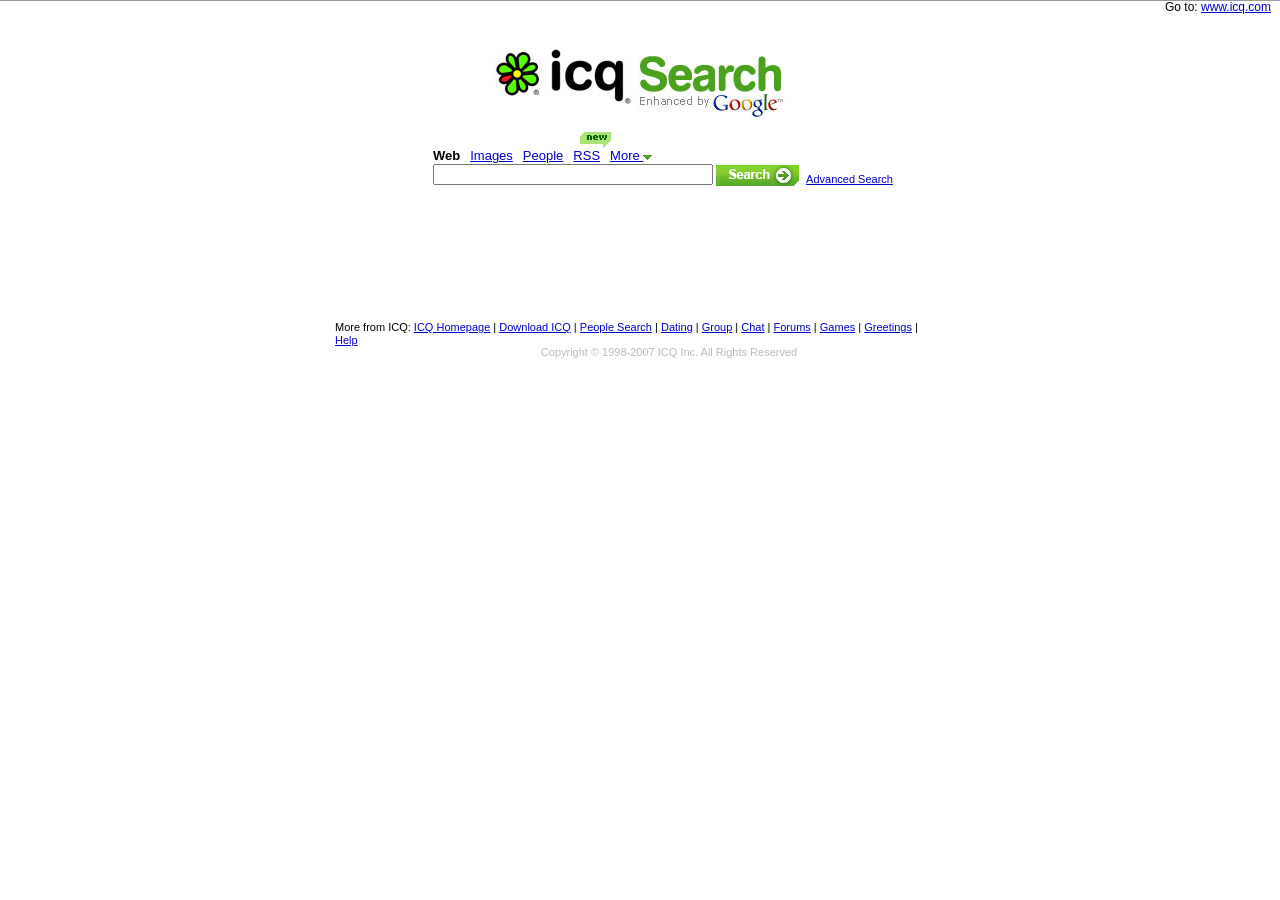
==== commit 07eaaf08: "Version 6.0" ====
--- a/results.html
+++ b/results.html
@@ -6,6 +6,16 @@
     <link rel="stylesheet" href="CSS+Js/style.css" />
     <link rel="icon" href="favicon.ico" type="image/x-icon" />
     <link rel="shortcut icon" href="favicon.ico" type="image/x-icon" />    
+
+    <script> 
+        // Redirect empty searches back to the homepage.
+const q = new URLSearchParams(window.location.search).get("q");
+
+if (!q || !q.trim()) {
+    window.location.replace("index.html");
+}
+
+    </script>
 </head>
 <body bgcolor="#e5e5e5">
 <div class="gray-top-border">
@@ -96,7 +106,7 @@
 class="search-img"
 type="image"
 src="imgs/buttonsearch2.png"
-width="100"
+width="89"
 height="23">
 
 </td>
@@ -118,7 +128,7 @@
     align="right">
 
 
-<div style="font-size: 12px; position: absolute; right: 0;top:0;">Go to:&nbsp;<a href="https://web.archive.org/web/20070310093437/http://www.icq.com/" class="d1-link" style="color:#0000CE">www.icq.com</a>⠀</div>
+<div style="font-size: 12px; position: absolute; right: 0;top:0;">Go to:&nbsp;<a href="https://web.archive.org/web/20070310093437/http://www.icq.com/" class="d1-link" style="color:#0000CE">www.icq.com</a>⠀⠀</div>
 
 </td>
 
@@ -127,6 +137,44 @@
 </table>
 
 <script>
+    function replaceNoResults() {
+
+    const snippet = document.querySelector(".gs-snippet");
+
+    if (!snippet) return;
+
+    if (!snippet.textContent.includes("khớp") &&
+        !snippet.textContent.includes("did not match") &&
+        !snippet.textContent.includes("No results"))
+        return;
+
+    const q = new URLSearchParams(location.search).get("q") || "";
+
+    snippet.innerHTML = `
+<div class="nor1">
+Your search -
+<b>${q}</b>
+- did not match any documents.
+</div>
+
+<div class="nor2">
+Suggestions
+</div>
+
+<div class="nor3">
+<ul>
+<li>Make sure all words are spelled correctly.</li>
+<li>Try different keywords.</li>
+<li>Try more general keywords.</li>
+</ul>
+</div>
+`;
+
+}
+
+setInterval(replaceNoResults,500);
+
+
 function changeTab(tab) {
 
     var timer = setInterval(function () {
@@ -286,6 +334,15 @@
 }
 
 setInterval(hideGoogleBranding,300);
+
+window.addEventListener("load", function () {
+    const q = new URLSearchParams(location.search).get("q") || "";
+    const el = document.getElementById("icqKeyword");
+
+    if (el) {
+        el.textContent = q;
+    }
+});
 
 </script>
 
@@ -380,7 +437,7 @@
                         class="search-img"
                         type="image"
                         src="imgs/buttonsearch2.png"
-                        width="100"
+                        width="89"
                         height="23">
 
                 </td>
@@ -400,6 +457,13 @@
 <center><div class="copyr">Copyright © 1998-2007 ICQ Inc. All Rights Reserved</div></center>
 
 <br>
+
+<center>
+
+
+
+<div class="tbar"><a href="https://web.archive.org/web/20071013165740/http://download.icq.com/download/toolbar/"><img src="https://web.archive.org/web/20071013165740im_/http://c.icq.com/search/img/toolbar_en.jpg" width="522" height="98" border="0" alt=""></a></div>
+</center>
 
 </body>
 </html>
@@ -459,20 +523,14 @@
   // =========================
   // 🟢 WELCOME
   // =========================
-  function showWelcome() {
-    var q = new URLSearchParams(window.location.search).get('q');
-    var box = document.querySelector('.results-border-box');
-
-    if (!q && box) {
-      box.innerHTML =
-        '<div class="welcome-container">' +
-        '<h1>Welcome, Comrade! 🌟</h1>' +
-        '<p>The Red Star is ready to guide your search.</p>' +
-        '<p class="hint">Type something above to begin 🚩</p>' +
-        '<div class="star-icon">★</div>' +
-        '</div>';
-    }
-  }
+// Redirect empty searches back to the homepage.
+const q = new URLSearchParams(window.location.search).get("q");
+
+if (!q || !q.trim()) {
+    window.location.replace("index.html");
+}
+
+
   
   // =========================
   // 🟡 STATS FIX
@@ -525,6 +583,7 @@
             page.style.marginRight = "8px";
             page.style.display = "inline";
             page.style.cursor = "pointer";
+    page.style.setProperty("text-decoration", "underline", "important");
         });
 
           // Current page
--- a/CSS+Js/style.css
+++ b/CSS+Js/style.css
@@ -32,11 +32,10 @@
 
 .d3-1 {
   position: relative;
-  height: 20px;
   text-align: left;
   font-size: 13px;
   display: flex;
-  gap: 10px;
+  left:5px;
   color: rgb(0, 0, 204);
 }
 
@@ -282,7 +281,7 @@
   position: relative;
   top: 1px; /* 1px lower to match the 2007 ICQ look */
   display: block;
-  width: 100px;
+  width: 89px;
   height: 23px;
   border: 0;
 }
@@ -547,6 +546,11 @@
 
 .gsc-cursor-box * {
   vertical-align: middle;
+}
+
+.tbar {
+  width: 100%;
+  margin-top: 17px;
 }
 
 .gsc-results-wrapper-visible,
@@ -717,10 +721,206 @@
   color: #000;
 }
 
+/* ===== ICQ Search Box (Late 2007) ===== */
+
+.d2-2-2{
+    border-collapse:collapse;
+}
+
+.d2-2-2-1-txt{
+    width:280px;
+    height:21px;
+    padding:0 3px;
+    position: relative;
+    left: 31px;
+    font:13px Arial, Helvetica, sans-serif;
+
+}
+
+.button-td{
+    position: relative;
+    left:21px;
+    vertical-align:middle;
+}
+
+.search-img{
+    border:0;
+    cursor:pointer;
+    vertical-align:middle;
+}
+
+.d2-2-2-3{
+    padding-left:8px;
+    white-space:nowrap;
+
+    font:11px Arial, Helvetica, sans-serif;
+    vertical-align:middle;
+    position: relative;
+    left: 15px;
+    top: 4px
+}
+
+/*---------------------------------------
+Tabs
+---------------------------------------*/
+
+.d3-1{
+
+    font:13px Arial;
+
+}
+
+.d3-1-1{
+
+    display:inline-block;
+    margin-right:10px;
+
+    color:#0000CC;
+
+    text-decoration:underline;
+
+    cursor:pointer;
+
+}
+
+.active-tab{
+
+    color:#000 !important;
+
+    font-weight:bold;
+
+    text-decoration:none !important;
+
+}
+
+
+/*---------------------------------------
+RSS NEW badge
+---------------------------------------*/
+
+.rss-tab{
+
+    position:relative;
+
+
+
+}
+
+.rss-new{
+
+    position:absolute;
+
+    top:-16px;
+
+    left:7px;
+
+    border:0;
+
+}
+
+
+/*---------------------------------------
+More
+---------------------------------------*/
+
+.more-menu{
+
+    display:inline-block;
+
+    position:relative;
+
+}
+
+.more-menu>a{
+
+    color:#0000CC;
+
+    text-decoration:underline;
+
+}
+
+.more-menu>a.active-tab{
+
+    color:#000;
+
+    font-weight:bold;
+
+    text-decoration:none;
+
+}
+
+.more-dropdown{
+
+    position:absolute;
+
+    display:none;
+
+    top:20px;
+
+    left:0;
+
+    background:#fff;
+
+    border:1px solid #808080;
+
+ 
+
+    z-index:9999;
+
+}
+
+.more-dropdown a{
+
+    display:block;
+
+    padding:4px 8px;
+
+    color:#4040D9;
+
+    text-decoration:none;
+
+    font:13px Arial;
+
+}
+
+.more-dropdown a:hover{
+
+    background:#E8EEF9;
+
+}
+
+
+/*---------------------------------------
+Advanced Search
+---------------------------------------*/
+
+.d2-2-3{
+
+    margin-top:7px;
+
+    font-size:11px;
+
+    visibility:visible;
+
+}
+
+
+.d2-2-2-3 a{
+    color:#0000CC;
+    text-decoration:underline;
+}
+
+.d2-2-2-3 a:hover{
+    color:#0000CC;
+}
+
+
 #icqStatsBottom {
   margin: 0;
   padding: 0;
   line-height: 16px;
+  position: relative;
+  left:5px
 }
 
 .welcome-container {
@@ -852,74 +1052,337 @@
   text-decoration: underline;
 }
 
-/* Ép màu xanh cho mọi thành phần văn bản trong kết quả hình ảnh */
+/* 2007 ICQ "No Results" */
+
+.nor1,
+.nor2,
+.nor3{
+    font:11px Arial,sans-serif;
+    color:#000;
+    margin:0;
+    padding:0;
+    line-height:16px;
+}
+
+.nor1{
+    font-weight:normal;
+}
+
+.nor1 b{
+    font-weight:bold;
+}
+
+.nor2{
+    font-weight:bold;
+}
+
+.nor3 ul{
+    margin:0;
+    padding-left:22px;   /* only indentation */
+    list-style:disc;
+}
+
+.nor3 li{
+    margin:0;
+    padding:0;
+    line-height:16px;
+}
+
+/* Remove all outer spacing from Google CSE */
+.gsc-control-cse,
+.gsc-control-cse-vi {
+    margin: 0 !important;
+    padding: 0 !important;
+    border: none !important;
+}
+
+/* ===========================================================
+   RED STAR SEARCH
+   ICQ IMAGE SEARCH 2007 RECONSTRUCTION
+   Google Custom Search Engine Compatible
+   =========================================================== */
+
+
+/* -----------------------------------------------------------
+   IMAGE GRID
+   (Don't touch Google's layout)
+   ----------------------------------------------------------- */
+
+.gsc-imageResult{
+    background:transparent !important;
+    border:none !important;
+    box-shadow:none !important;
+}
+
+
+/* -----------------------------------------------------------
+   THUMBNAILS
+   ----------------------------------------------------------- */
+
+.gs-image,
+.gs-image-scalable,
+.gs-imagePreview{
+
+    border:1px solid #008200 !important;
+    background:#ffffff !important;
+
+    border-radius:0 !important;
+    box-shadow:none !important;
+}
+
+
+/* -----------------------------------------------------------
+   IMAGE TITLE
+   ----------------------------------------------------------- */
+
 .gsc-imageResult .gs-title,
 .gsc-imageResult .gs-title *,
+.gs-previewTitle,
+.gs-previewTitle *,
+.gs-previewLink{
+
+    color:#0000CC !important;
+
+    font-family:Arial,Helvetica,sans-serif !important;
+
+    font-size:13px !important;
+
+    font-weight:normal !important;
+
+    text-decoration:none !important;
+}
+
+.gsc-imageResult .gs-title:hover,
+.gsc-imageResult .gs-title a:hover,
+.gs-previewLink:hover{
+
+    text-decoration:underline !important;
+}
+
+
+/* -----------------------------------------------------------
+   IMAGE DESCRIPTION
+   ----------------------------------------------------------- */
+
 .gsc-imageResult .gs-snippet,
-.gsc-imageResult .gs-snippet * {
-  color: #77aaff !important;
-  text-decoration: none !important;
-  font-family: Arial, Helvetica, sans-serif !important;
-  font-weight: bold !important;
-}
-
-/* Chỉ hiện gạch chân khi di chuột vào */
-.gsc-imageResult:hover .gs-title,
-.gsc-imageResult:hover .gs-snippet {
-  text-decoration: underline !important;
-}
-
-/* 1. Style Tiêu đề trong khung xem trước (Preview) */
-.gs-previewLink {
-  color: #8ab4f8 !important; /* Xanh Light Blue đậm hơn một chút để nổi bật */
-  font-size: 20px !important;
-  font-weight: bold !important;
-  font-family: Arial, sans-serif !important;
-  margin-bottom: 10px !important;
-}
-
-/* 2. Style Đường dẫn (URL) cho rực rỡ */
-.gs-previewUrl {
-  color: #32cd32 !important; /* Xanh lá rực rỡ */
-  font-size: 14px !important;
-  border-bottom: 1px solid #444; /* Thêm đường kẻ dưới để bớt trống */
-  padding-bottom: 8px !important;
-  display: block !important;
-}
-
-/* 3. Style Thông số kỹ thuật (Metadata) */
-.gs-previewSize {
-  color: #ffffff !important; /* Trắng tinh khiết */
-  font-size: 13px !important;
-  margin-top: 10px !important;
-}
-
-.gs-previewLink:hover {
-  text-decoration: underline !important;
-}
-
-/* 2. Đường dẫn URL (Sắc nét) */
-.gs-previewUrl {
-  color: #32cd32 !important; /* Xanh lá Soviet rực rỡ */
-  font-size: 15px !important;
-  font-family: Arial !important;
-  border-bottom: 1px solid #444 !important; /* Đường kẻ phân cách cho bớt trống */
-  padding-bottom: 10px !important;
-  margin-bottom: 10px !important;
-  display: block !important;
-}
-
-/* 3. Thông số kích thước (Màu bạc) */
-.gs-previewSize {
-  color: #cccccc !important; /* Màu xám bạc dễ đọc */
-  font-size: 13px !important;
-  font-weight: normal !important;
-}
-
-/* 4. Mẹo: Thêm "Viền đỏ thiết quân luật" cho khung Preview */
-.gs-previewSnippet {
-  border: 2px solid #444 !important; /* Viền ngoài cứng cáp */
-  border-left: 5px solid #d93025 !important; /* Điểm nhấn đỏ Soviet bên trái */
-  background-color: #1a1a1a !important; /* Nền tối sâu để làm nổi bật ảnh */
-  padding: 20px !important;
-}
+.gsc-imageResult .gs-snippet *{
+
+    color:#000000 !important;
+
+    font-family:Arial,Helvetica,sans-serif !important;
+
+    font-size:11px !important;
+
+    line-height:15px !important;
+
+    font-weight:normal !important;
+}
+
+
+/* -----------------------------------------------------------
+   URL
+   ----------------------------------------------------------- */
+
+.gs-visibleUrl,
+.gs-visibleUrl-short,
+.gs-previewUrl{
+
+    color:#008200 !important;
+
+    font-size:11px !important;
+
+    font-family:Arial,Helvetica,sans-serif !important;
+
+    text-decoration:none !important;
+
+    border:none !important;
+
+    margin-top:4px !important;
+
+    margin-bottom:4px !important;
+
+    padding:0 !important;
+}
+
+
+/* -----------------------------------------------------------
+   IMAGE SIZE
+   ----------------------------------------------------------- */
+
+.gs-previewSize{
+
+    color:#666666 !important;
+
+    font-size:11px !important;
+
+    font-family:Arial,Helvetica,sans-serif !important;
+
+    margin-top:3px !important;
+
+    font-weight:normal !important;
+}
+
+
+/* -----------------------------------------------------------
+   PREVIEW PANEL
+   ----------------------------------------------------------- */
+
+.gs-imagePreviewArea{
+
+    background:#ffffff !important;
+
+    border:1px solid #6dc4a2 !important;
+
+    padding:12px !important;
+
+    box-shadow:none !important;
+
+    border-radius:0 !important;
+}
+
+
+/* Preview info box */
+
+.gs-previewSnippet{
+
+    background:#ffffff !important;
+
+    border:none !important;
+
+    padding-top:10px !important;
+
+    font-family:Arial,Helvetica,sans-serif !important;
+}
+
+
+/* -----------------------------------------------------------
+   REMOVE MATERIAL DESIGN EFFECTS
+   ----------------------------------------------------------- */
+
+.gs-imageBox,
+.gsc-thumbnail-inside,
+.gsc-thumbnail,
+.gsc-imageResult-classic{
+
+    background:none !important;
+
+    border:none !important;
+
+    box-shadow:none !important;
+
+    border-radius:0 !important;
+}
+
+.gsc-imageResult:hover{
+
+    background:transparent !important;
+
+    box-shadow:none !important;
+}
+
+
+/* -----------------------------------------------------------
+   SPACING
+   ----------------------------------------------------------- */
+
+.gs-title{
+
+    margin-top:8px !important;
+}
+
+.gs-visibleUrl{
+
+    margin-top:2px !important;
+}
+
+.gs-snippet{
+
+    margin-top:3px !important;
+}
+
+
+/* -----------------------------------------------------------
+   LINKS
+   ----------------------------------------------------------- */
+
+a{
+
+    color:#0000CC;
+}
+
+a:hover{
+
+    text-decoration:underline;
+}
+
+
+/* -----------------------------------------------------------
+   REMOVE GOOGLE CARD EFFECTS
+   ----------------------------------------------------------- */
+
+.gsc-thumbnail-inside,
+.gsc-url-top,
+.gsc-result-info,
+.gsc-control-cse{
+
+    box-shadow:none !important;
+
+    border-radius:0 !important;
+}
+
+
+/* -----------------------------------------------------------
+   PREVIEW IMAGE
+   ----------------------------------------------------------- */
+
+.gs-imagePreview{
+
+    margin-bottom:10px !important;
+
+    border:1px solid #008200 !important;
+
+    background:#ffffff !important;
+}
+
+
+/* -----------------------------------------------------------
+   FONT RESET
+   ----------------------------------------------------------- */
+
+.gsc-control-cse,
+.gsc-results,
+.gs-title,
+.gs-snippet,
+.gs-previewSnippet,
+.gs-previewDescription,
+.gs-previewUrl,
+.gs-previewSize{
+
+    font-family:Arial,Helvetica,sans-serif !important;
+}
+
+
+/* -----------------------------------------------------------
+   OPTIONAL RED STAR THEME
+   Uncomment if desired
+
+.gs-previewSnippet{
+    background:#1b1b1b !important;
+    border-left:4px solid #d93025 !important;
+    padding:16px !important;
+}
+
+.gs-previewTitle,
+.gs-previewLink{
+    color:#77aaff !important;
+}
+
+.gs-previewDescription{
+    color:#dddddd !important;
+}
+
+.gs-previewSize{
+    color:#bbbbbb !important;
+}
+
+----------------------------------------------------------- */
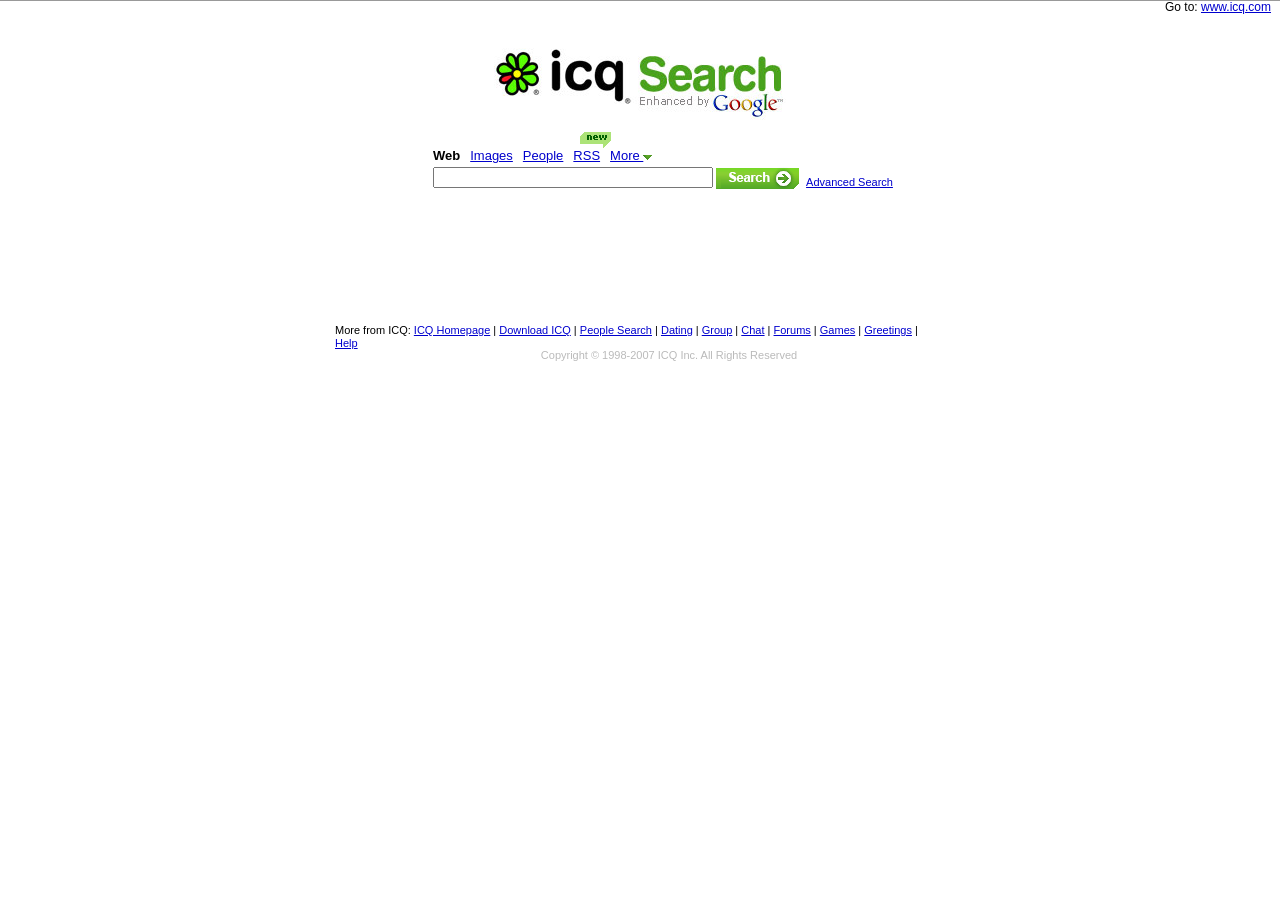
==== commit ca20004e: "Version 6.2" ====
--- a/results.html
+++ b/results.html
@@ -2,7 +2,7 @@
 <html>
 <head>
     <meta charset="UTF-8" />
-    <title>Glorious Web Search</title>
+    <title>ICQ.com Search Results</title>
     <link rel="stylesheet" href="CSS+Js/style.css" />
     <link rel="icon" href="favicon.ico" type="image/x-icon" />
     <link rel="shortcut icon" href="favicon.ico" type="image/x-icon" />    
--- a/CSS+Js/style.css
+++ b/CSS+Js/style.css
@@ -34,6 +34,7 @@
   position: relative;
   text-align: left;
   font-size: 13px;
+  padding-bottom: 3px;
   display: flex;
   left:5px;
   color: rgb(0, 0, 204);
